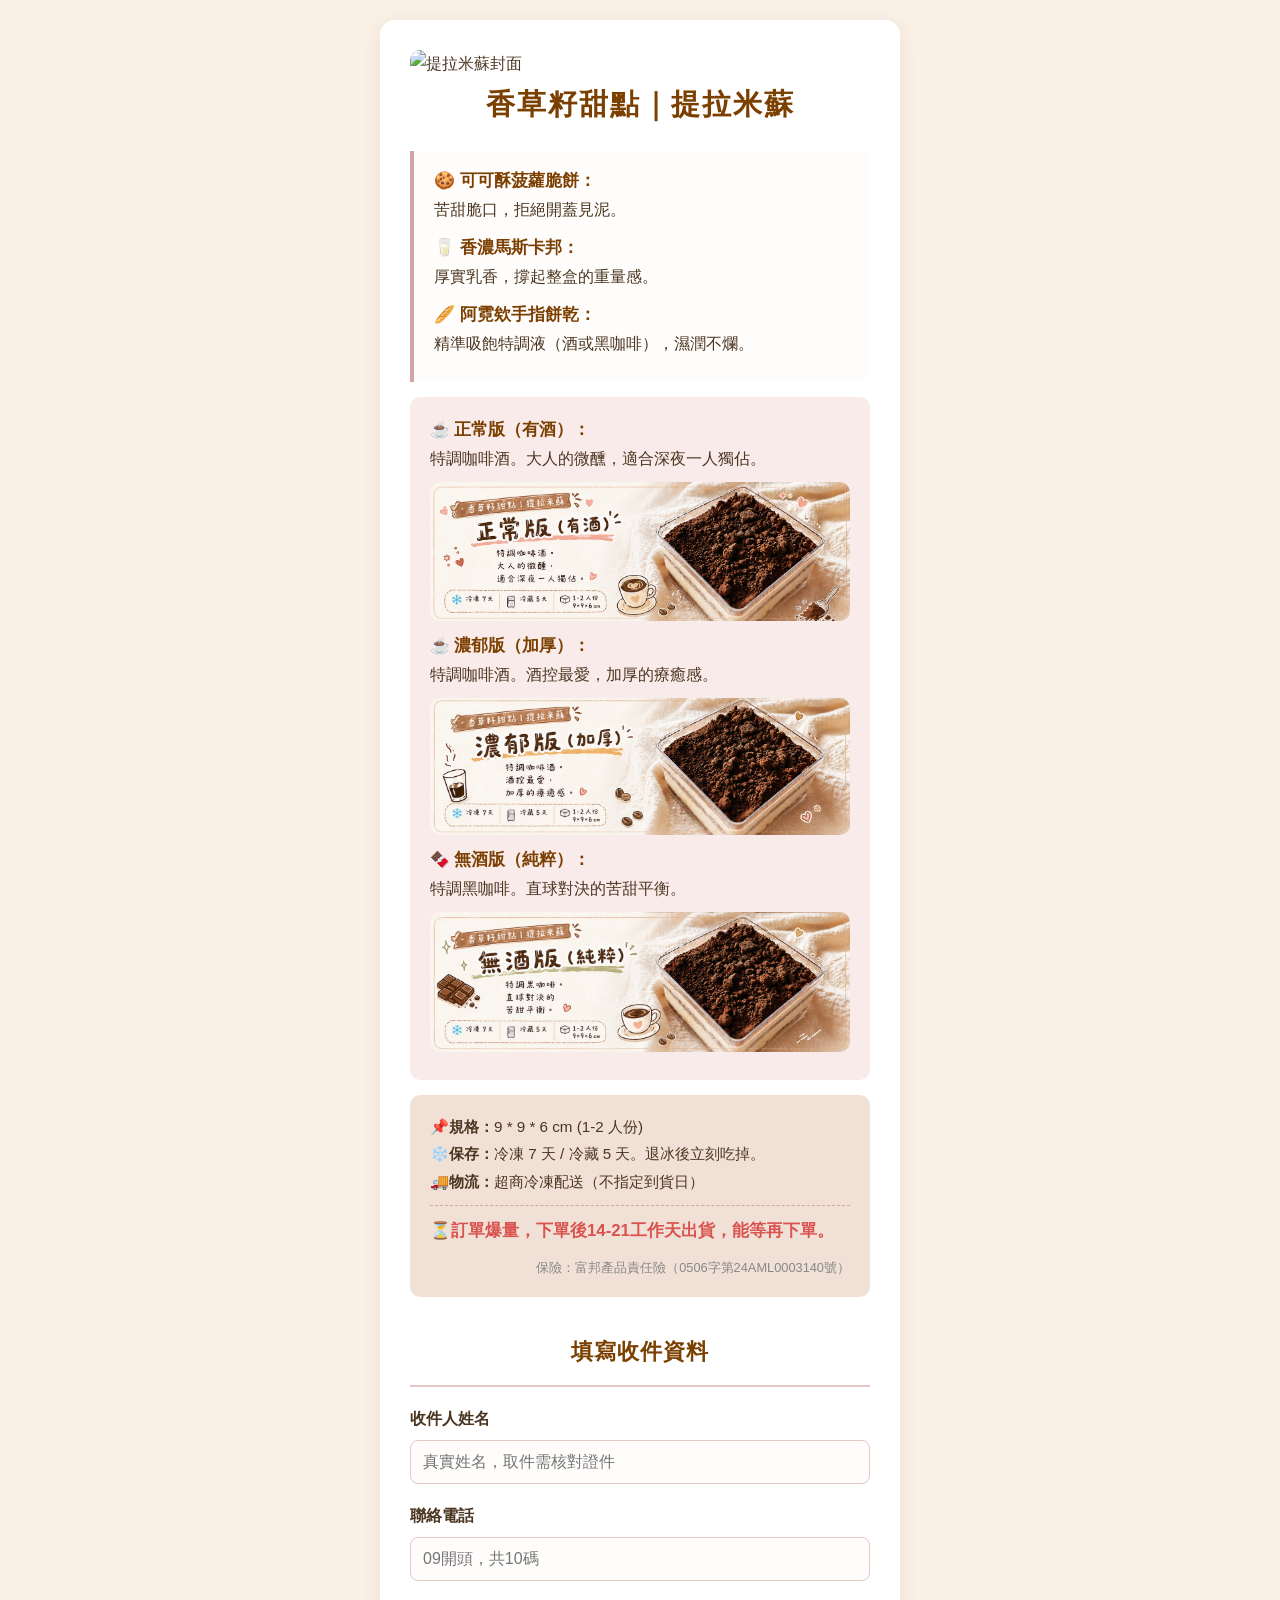
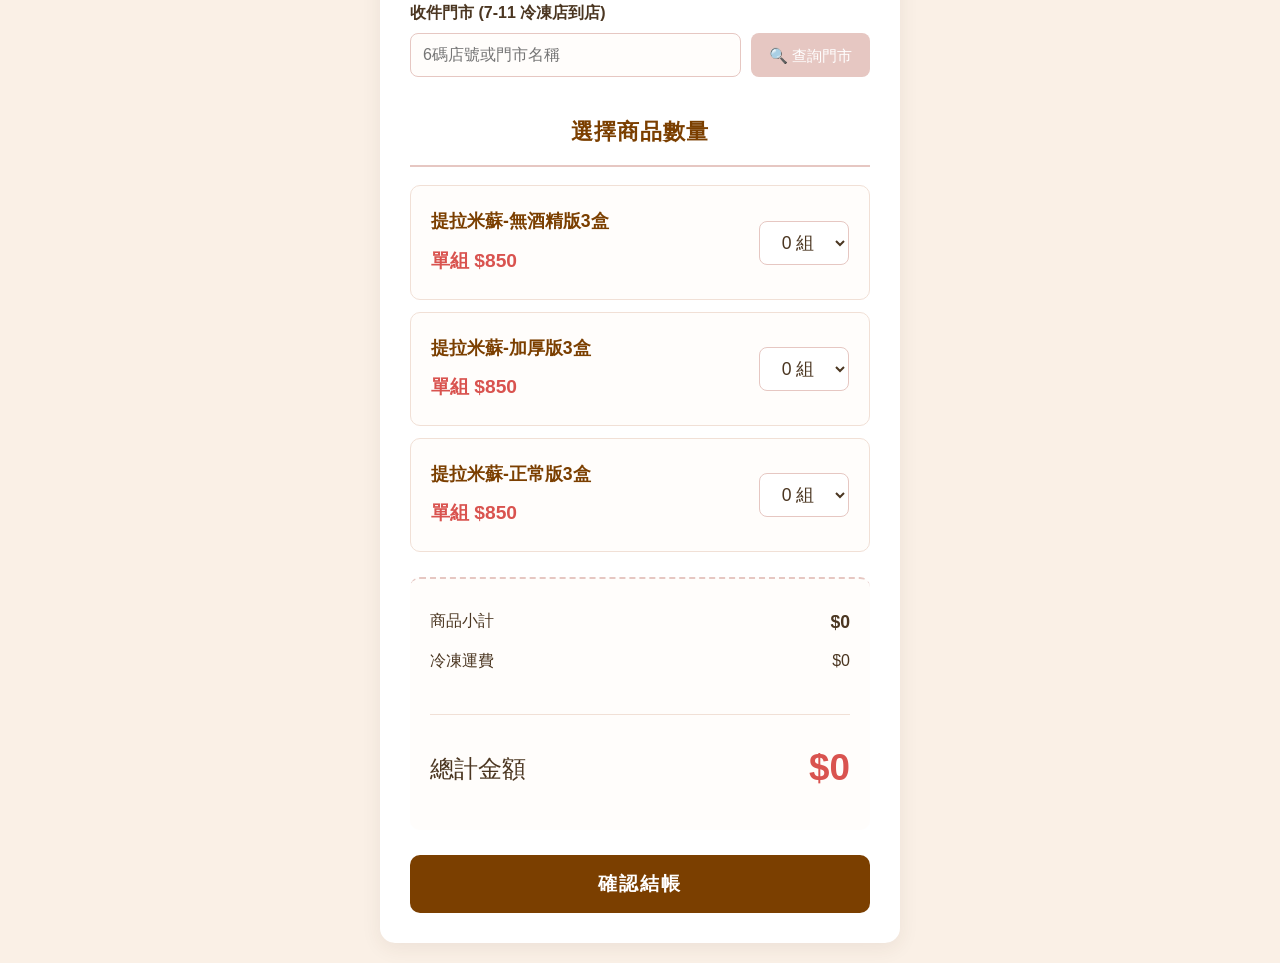
==== index.html @ 5bab81dc "Update index.html" ====
<!DOCTYPE html>
<html lang="zh-TW">
<head>
    <meta charset="UTF-8">
    <meta name="viewport" content="width=device-width, initial-scale=1.0">
    <title>香草籽甜點｜提拉米蘇冷凍團</title>
    <link rel="stylesheet" href="style.css">
</head>
<body>

<div class="container" id="main_form">
    <div class="hero-section">
        <img src="456.PNG" alt="提拉米蘇封面">
        <div class="hero-title">香草籽甜點｜提拉米蘇</div>
        
        <div class="feature-box">
            <div class="feature-item"><strong>🍪 可可酥菠蘿脆餅：</strong><br>苦甜脆口，拒絕開蓋見泥。</div>
            <div class="feature-item"><strong>🥛 香濃馬斯卡邦：</strong><br>厚實乳香，撐起整盒的重量感。</div>
            <div class="feature-item"><strong>🥖 阿霓欸手指餅乾：</strong><br>精準吸飽特調液（酒或黑咖啡），濕潤不爛。</div>
        </div>

        <div class="flavor-box">
            <div class="feature-item">☕️ <strong>正常版（有酒）：</strong><br>特調咖啡酒。大人的微醺，適合深夜一人獨佔。</div>
            <img src="3cj.jpg" alt="正常版（有酒）">
            <div class="feature-item">☕️ <strong>濃郁版（加厚）：</strong><br>特調咖啡酒。酒控最愛，加厚的療癒感。</div>
            <img src="2mj.jpg" alt="濃郁版（加厚）">
            <div class="feature-item">🍫 <strong>無酒版（純粹）：</strong><br>特調黑咖啡。直球對決的苦甜平衡。</div>
            <img src="1noj.jpg" alt="無酒版（純粹）">
        </div>

        <div class="rule-box">
            <div>📌<strong>規格：</strong>9 * 9 * 6 cm (1-2 人份)</div>
            <div>❄️<strong>保存：</strong>冷凍 7 天 / 冷藏 5 天。退冰後立刻吃掉。</div>
            <div>🚚<strong>物流：</strong>超商冷凍配送（不指定到貨日）</div>
            <div class="alert-text">⏳訂單爆量，下單後14-21工作天出貨，能等再下單。</div>
            <div class="insurance-text">保險：富邦產品責任險（0506字第24AML0003140號）</div>
        </div>
    </div>

    <h2>填寫收件資料</h2>
    <label>收件人姓名</label>
    <input type="text" id="cust_name" placeholder="真實姓名，取件需核對證件">

    <label>聯絡電話</label>
    <input type="tel" id="cust_phone" placeholder="09開頭，共10碼" maxlength="10">

    <label>收件門市 (7-11 冷凍店到店)</label>
    <div class="store-input-group">
        <input type="text" id="shipping_store" placeholder="6碼店號或門市名稱">
        <a href="https://emap.pcsc.com.tw/emap.aspx" target="_blank">🔍 查詢門市</a>
    </div>

    <h2>選擇商品數量</h2>
    <div id="cart-container">
        <div class="cart-item">
            <div class="cart-item-title">
                <strong>提拉米蘇-無酒精版3盒</strong>
                <span class="unit-price">單組 $850</span>
            </div>
            <select id="qty_no_alcohol" class="qty-select" onchange="calculateTotal()">
                <option value="0">0 組</option><option value="1">1 組</option><option value="2">2 組</option>
                <option value="3">3 組</option><option value="4">4 組</option><option value="5">5 組</option>
                <option value="6">6 組</option><option value="7">7 組</option><option value="8">8 組</option>
                <option value="9">9 組</option><option value="10">10 組</option>
            </select>
        </div>
        
        <div class="cart-item">
            <div class="cart-item-title">
                <strong>提拉米蘇-加厚版3盒</strong>
                <span class="unit-price">單組 $850</span>
            </div>
            <select id="qty_strong" class="qty-select" onchange="calculateTotal()">
                <option value="0">0 組</option><option value="1">1 組</option><option value="2">2 組</option>
                <option value="3">3 組</option><option value="4">4 組</option><option value="5">5 組</option>
                <option value="6">6 組</option><option value="7">7 組</option><option value="8">8 組</option>
                <option value="9">9 組</option><option value="10">10 組</option>
            </select>
        </div>

        <div class="cart-item">
            <div class="cart-item-title">
                <strong>提拉米蘇-正常版3盒</strong>
                <span class="unit-price">單組 $850</span>
            </div>
            <select id="qty_normal" class="qty-select" onchange="calculateTotal()">
                <option value="0">0 組</option><option value="1">1 組</option><option value="2">2 組</option>
                <option value="3">3 組</option><option value="4">4 組</option><option value="5">5 組</option>
                <option value="6">6 組</option><option value="7">7 組</option><option value="8">8 組</option>
                <option value="9">9 組</option><option value="10">10 組</option>
            </select>
        </div>
    </div>

    <div class="summary">
        <p><span>商品小計</span><span id="subtotal" style="font-weight: bold; font-size: 1.1rem;">$0</span></p>
        <p><span>冷凍運費</span><span id="shipping_fee">$129</span></p>
        <div class="free-shipping-msg" id="free_shipping_msg"></div>
        <p class="total-row">
            <span style="font-size: 1.5rem;">總計金額</span>
            <span id="grand_total" class="grand-total-price">$0</span>
        </p>
    </div>

    <button onclick="submitOrder()">確認結帳</button>
</div>

<div id="success_template" style="display: none;">
    <h2 style="border-bottom: none; font-size: 1.6rem; margin-top: 10px;">🎉 訂單已送出！</h2>
    <div class="highlight-total">
        <p class="label">請匯款以下總金額 💰</p>
        <p id="final_show_total" class="final-huge-price"></p>
        <p class="order-id-display">專屬訂單編號：<span id="final_order_id" style="color:#D9534F;"></span></p>
    </div>
    <p style="text-align: center; color: #4B3621;">請透過以下方式完成付款，並截圖此畫面回傳給我們。</p>
    <div class="success-box">
        <p style="color: #7B3F00; font-size: 1.1rem;"><strong>🏦銀行轉帳</strong></p>
        <p>銀行代碼：<strong>812 台新銀行</strong></p>
        <p>帳號：<strong>28881023351575</strong></p>
        <hr style="border: 0; border-top: 1px dashed #E6C7C2; margin: 20px 0;">
        <p style="color: #7B3F00; font-size: 1.1rem;"><strong>📱手機好友轉帳（LinePay / iPassMoney）</strong></p>
        <p>點擊下方按鈕，需先加闆娘個人LINE：</p>
        <a href="https://line.me/ti/p/taMX75HZDW" target="_blank" class="linepay-btn">（免手續費-加好友後🉑直接手機轉帳）</a>
    </div>
    
    <p style="text-align: center; font-size: 0.95rem; margin-top: 25px; color: #965A3E; font-weight: bold;">⚠️ 匯款完成後，請記得私訊我們「訂單編號」與「帳號後五碼」喔！</p>
    
    <div style="text-align: center; margin-top: 15px;">
        <a href="https://www.facebook.com/VanillaPatisserie.Tainan" target="_blank" class="fb-btn">💬 點此私訊香草籽粉絲頁</a>
    </div>
</div>

<script src="script.js"></script>
</body>
</html>
---- style.css ----
body { font-family: "PingFang TC", "Heiti TC", "Noto Sans CJK TC", sans-serif; padding: 20px; max-width: 520px; margin: auto; line-height: 1.8; background-color: #FAF0E6; color: #4B3621; }
.container { background: white; padding: 30px; border-radius: 15px; box-shadow: 0 5px 20px rgba(75,54,33,0.08); }
.hero-section { margin-bottom: 30px; }
.hero-title { font-size: 1.8rem; color: #7B3F00; font-weight: bold; text-align: center; margin-bottom: 20px; letter-spacing: 2px; }

.feature-box { background: #FFFDFB; border-left: 4px solid #D4A5A5; padding: 15px 20px; margin-bottom: 15px; border-radius: 0 8px 8px 0; }
.feature-item { margin-bottom: 8px; }
.feature-item strong { color: #7B3F00; font-size: 1.05rem; }

.flavor-box { background: #F9EBEA; padding: 18px 20px; border-radius: 10px; margin-bottom: 15px; }
.rule-box { background: #F1E0D6; padding: 18px 20px; border-radius: 10px; font-size: 0.95rem; }
.alert-text { color: #D9534F; font-weight: bold; font-size: 1.05rem; margin-top: 10px; border-top: 1px dashed #D4A5A5; padding-top: 10px; }
.insurance-text { font-size: 0.8rem; color: #888; margin-top: 10px; text-align: right; }

h2 { color: #7B3F00; text-align: center; border-bottom: 2px solid #E6C7C2; padding-bottom: 12px; font-size: 1.4rem; letter-spacing: 1px; margin-top: 35px; }
label { font-weight: bold; display: block; margin-top: 18px; color: #4B3621; }
input[type="text"], input[type="tel"] { width: 100%; padding: 12px; margin-top: 6px; box-sizing: border-box; border: 1px solid #E6C7C2; border-radius: 8px; background-color: #FFFDFB; font-size: 1rem; color: #4B3621; }

.cart-item { display: flex; justify-content: space-between; align-items: center; margin: 12px 0; padding: 20px; background: #FFFDFB; border-radius: 10px; border: 1px solid #F1E0D6; }
.cart-item-title strong { font-size: 1.1rem; color: #7B3F00; }
.unit-price { display: block; font-size: 1.2rem; font-weight: bold; color: #D9534F; margin-top: 6px; }
.qty-select { width: 90px; padding: 10px; border: 1px solid #E6C7C2; border-radius: 8px; font-size: 1.1rem; text-align: center; background: white; color: #4B3621; cursor: pointer; }

.store-input-group { display: flex; gap: 10px; margin-top: 6px; align-items: stretch; }
.store-input-group input { margin-top: 0; flex-grow: 1; }
.store-input-group a { display: flex; align-items: center; justify-content: center; background-color: #E6C7C2; padding: 0 18px; text-decoration: none; color: white; border-radius: 8px; font-size: 0.95rem; white-space: nowrap; transition: 0.3s; }
.store-input-group a:hover { background-color: #D4A5A5; }

.summary { margin-top: 25px; border-top: 2px dashed #E6C7C2; padding-top: 20px; background-color: #FFFDFB; padding: 20px; border-radius: 10px; }
.summary p { margin: 8px 0; display: flex; justify-content: space-between; font-size: 1rem; }
.free-shipping-msg { color: #D9534F; font-weight: bold; font-size: 0.95rem; text-align: right; margin-top: 5px; min-height: 1.5em; }

.total-row { display: flex; align-items: center; justify-content: space-between; margin-top: 15px; border-top: 1px solid #F1E0D6; padding-top: 20px; }
.grand-total-price { color: #D9534F; font-size: 2.3rem; font-weight: bold; }

button { width: 100%; padding: 16px; background-color: #7B3F00; color: white; border: none; font-size: 1.2rem; font-weight: bold; border-radius: 10px; cursor: pointer; margin-top: 25px; transition: 0.3s; letter-spacing: 2px; }
button:hover { background-color: #965A3E; transform: translateY(-2px); }
button:disabled { background-color: #C0C0C0; cursor: not-allowed; }

.highlight-total { background: #FFFDFB; border: 2px dashed #D9534F; border-radius: 10px; padding: 20px; text-align: center; margin: 15px 0; }
.final-huge-price { font-size: 3rem; color: #D9534F; font-weight: bold; margin: 10px 0; line-height: 1.2; }
.order-id-display { font-size: 1.2rem; color: #7B3F00; font-weight: bold; margin-top: 15px; border-top: 1px solid #F1E0D6; padding-top: 15px; }

.success-box { background: #FFFDFB; padding: 25px; border-radius: 10px; border: 1px solid #E6C7C2; margin-top: 20px; text-align: left; }
.linepay-btn { display: inline-block; background: #06C755; color: white; padding: 12px 20px; text-decoration: none; border-radius: 8px; font-weight: bold; margin-top: 10px; }
.fb-btn { display: inline-block; background: #7B3F00; color: white; padding: 12px 25px; text-decoration: none; border-radius: 8px; font-weight: bold; margin-top: 10px; }


/* --- 圖片樣式設定 --- */

/* 通用設定：防止圖片超出螢幕寬度，並讓邊角變圓滑 */
img {
    max-width: 100%;
    height: auto; /* 保持比例，不會變形 */
    border-radius: 10px; /* 圓角，看起來比較柔和 */
}

/* 針對範例 1 的 Logo 設定 */
.top-logo {
    width: 120px; /* 限制 Logo 寬度為 120 像素，請依圖片自行調整 */
    height: auto;
    border-radius: 0; /* Logo 通常不需要圓角 */
}

/* 針對範例 2 的主圖設定 */
.product-main-img {
    width: 100%; /* 讓圖片寬度撐滿整個框框 */
    height: 250px; /* 固定高度 */
    object-fit: cover; /* 關鍵！這行能讓圖片自動裁切填滿高度，而不會被壓扁變形 */
    margin-bottom: 15px; /* 與下方口味區保持距離 */
    box-shadow: 0 4px 10px rgba(75,54,33,0.1); /* 加入一點淡淡的陰影，更有質感 */
}
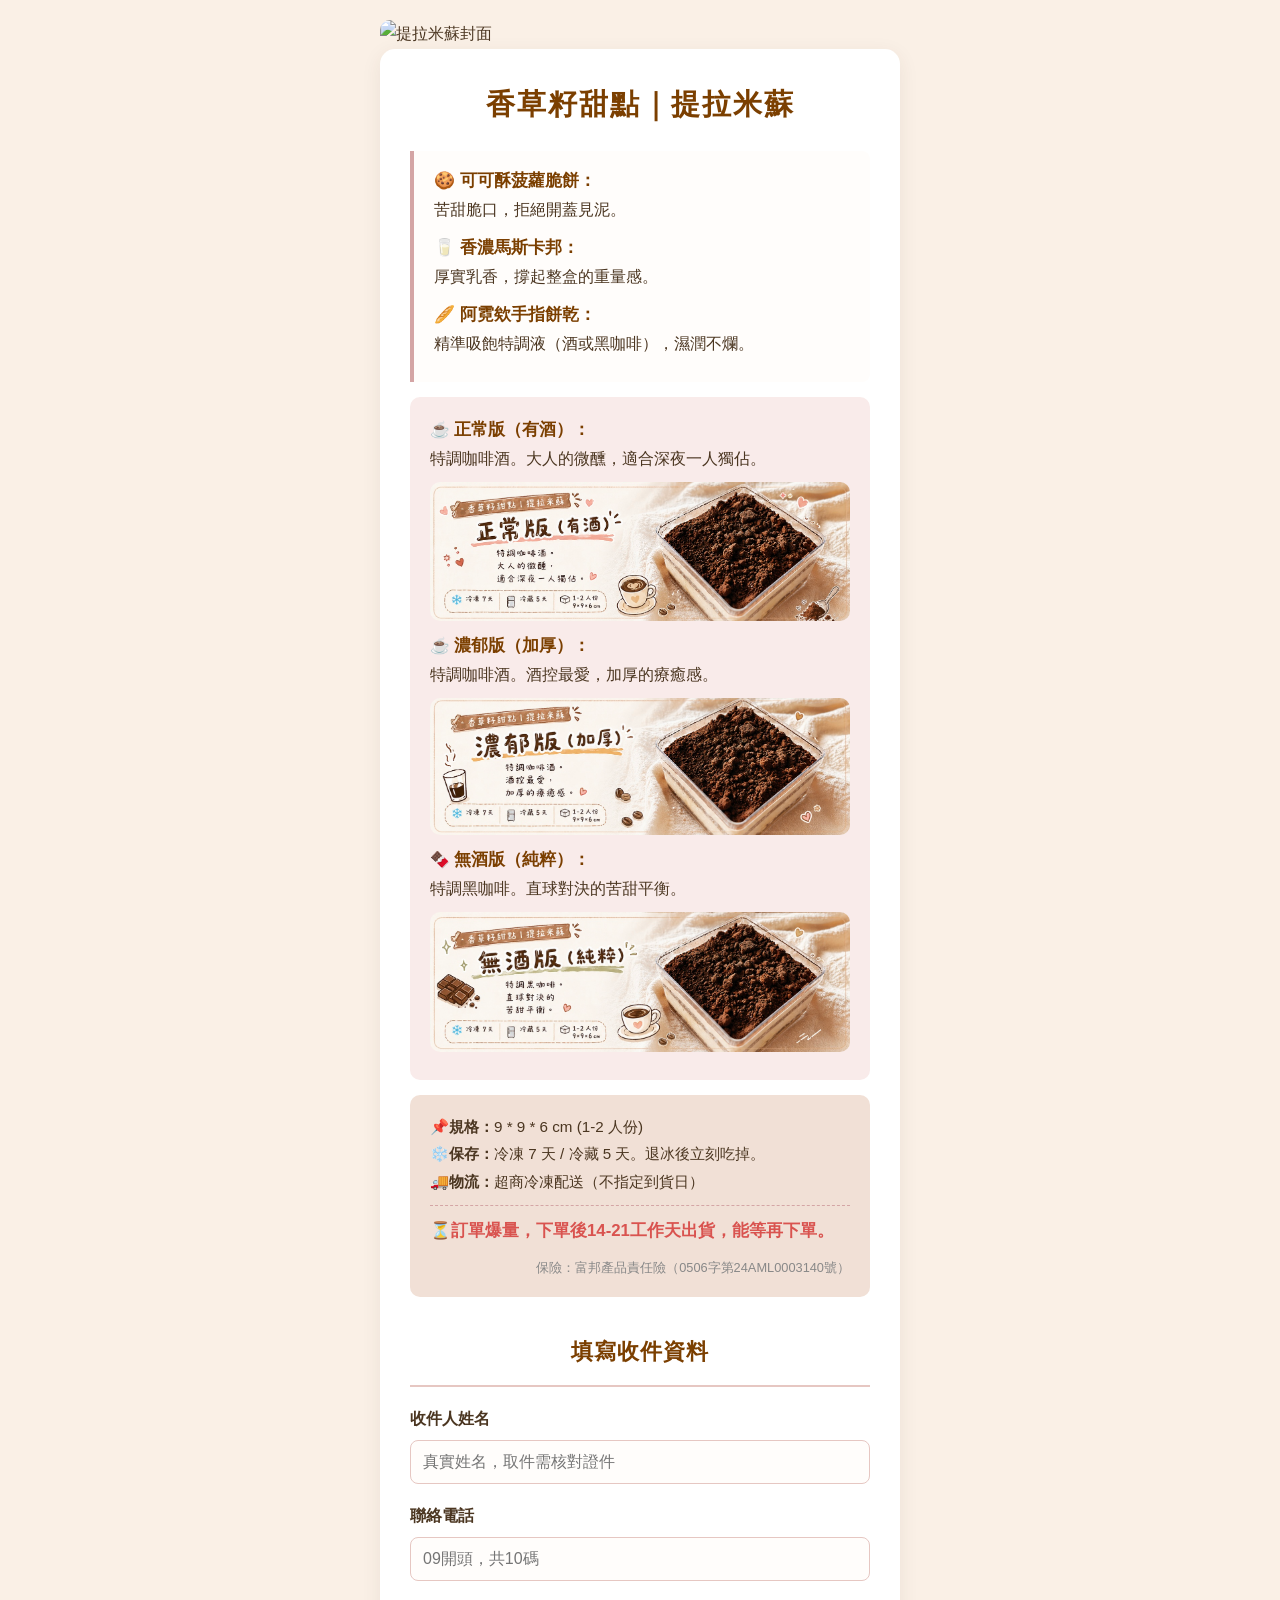
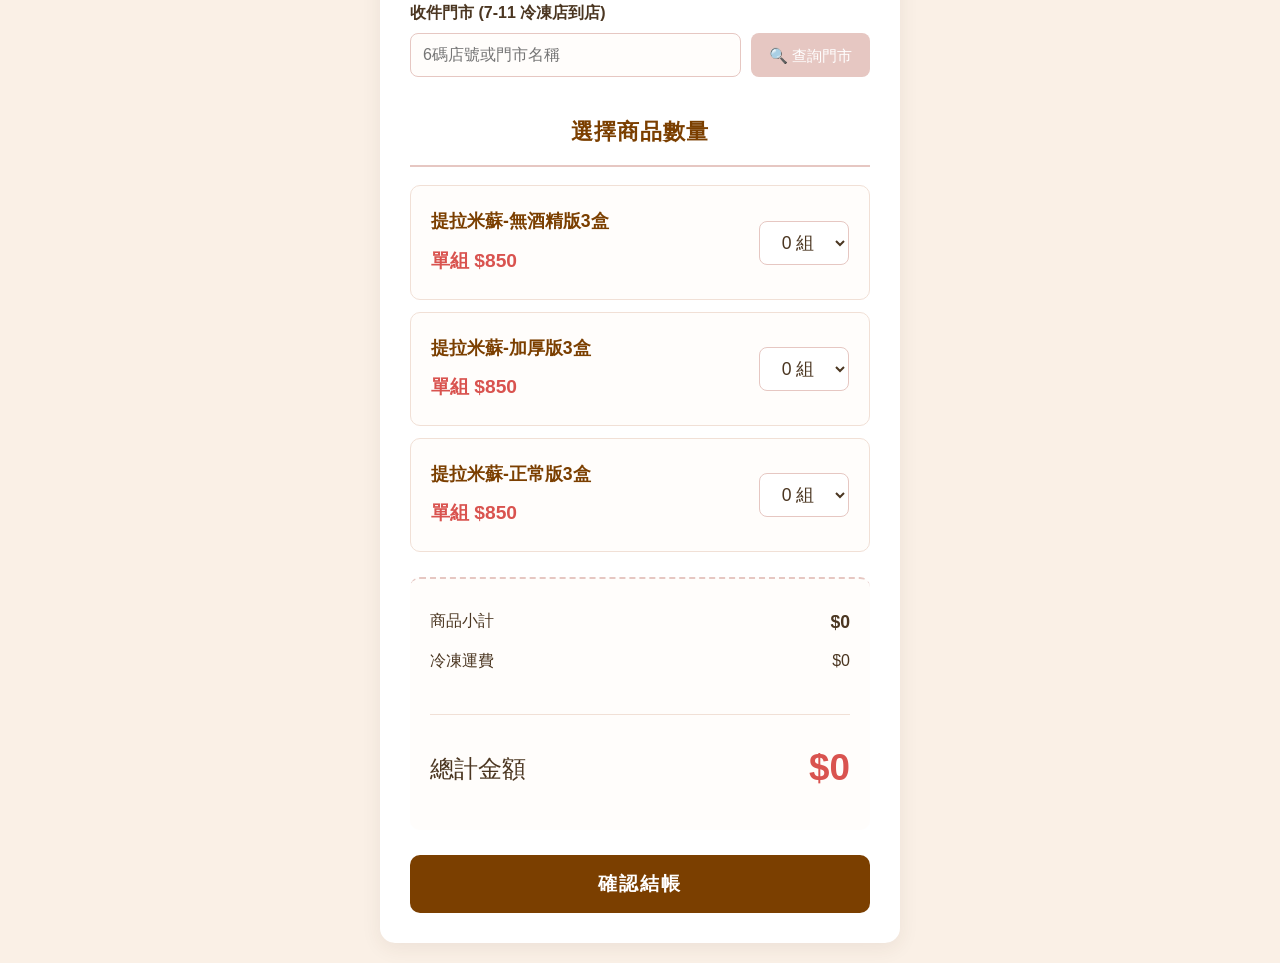
==== commit c93378da: "Update index.html" ====
--- a/index.html
+++ b/index.html
@@ -7,10 +7,9 @@
     <link rel="stylesheet" href="style.css">
 </head>
 <body>
-
+<img src="456.PNG" alt="提拉米蘇封面">
 <div class="container" id="main_form">
     <div class="hero-section">
-        <img src="456.PNG" alt="提拉米蘇封面">
         <div class="hero-title">香草籽甜點｜提拉米蘇</div>
         
         <div class="feature-box">
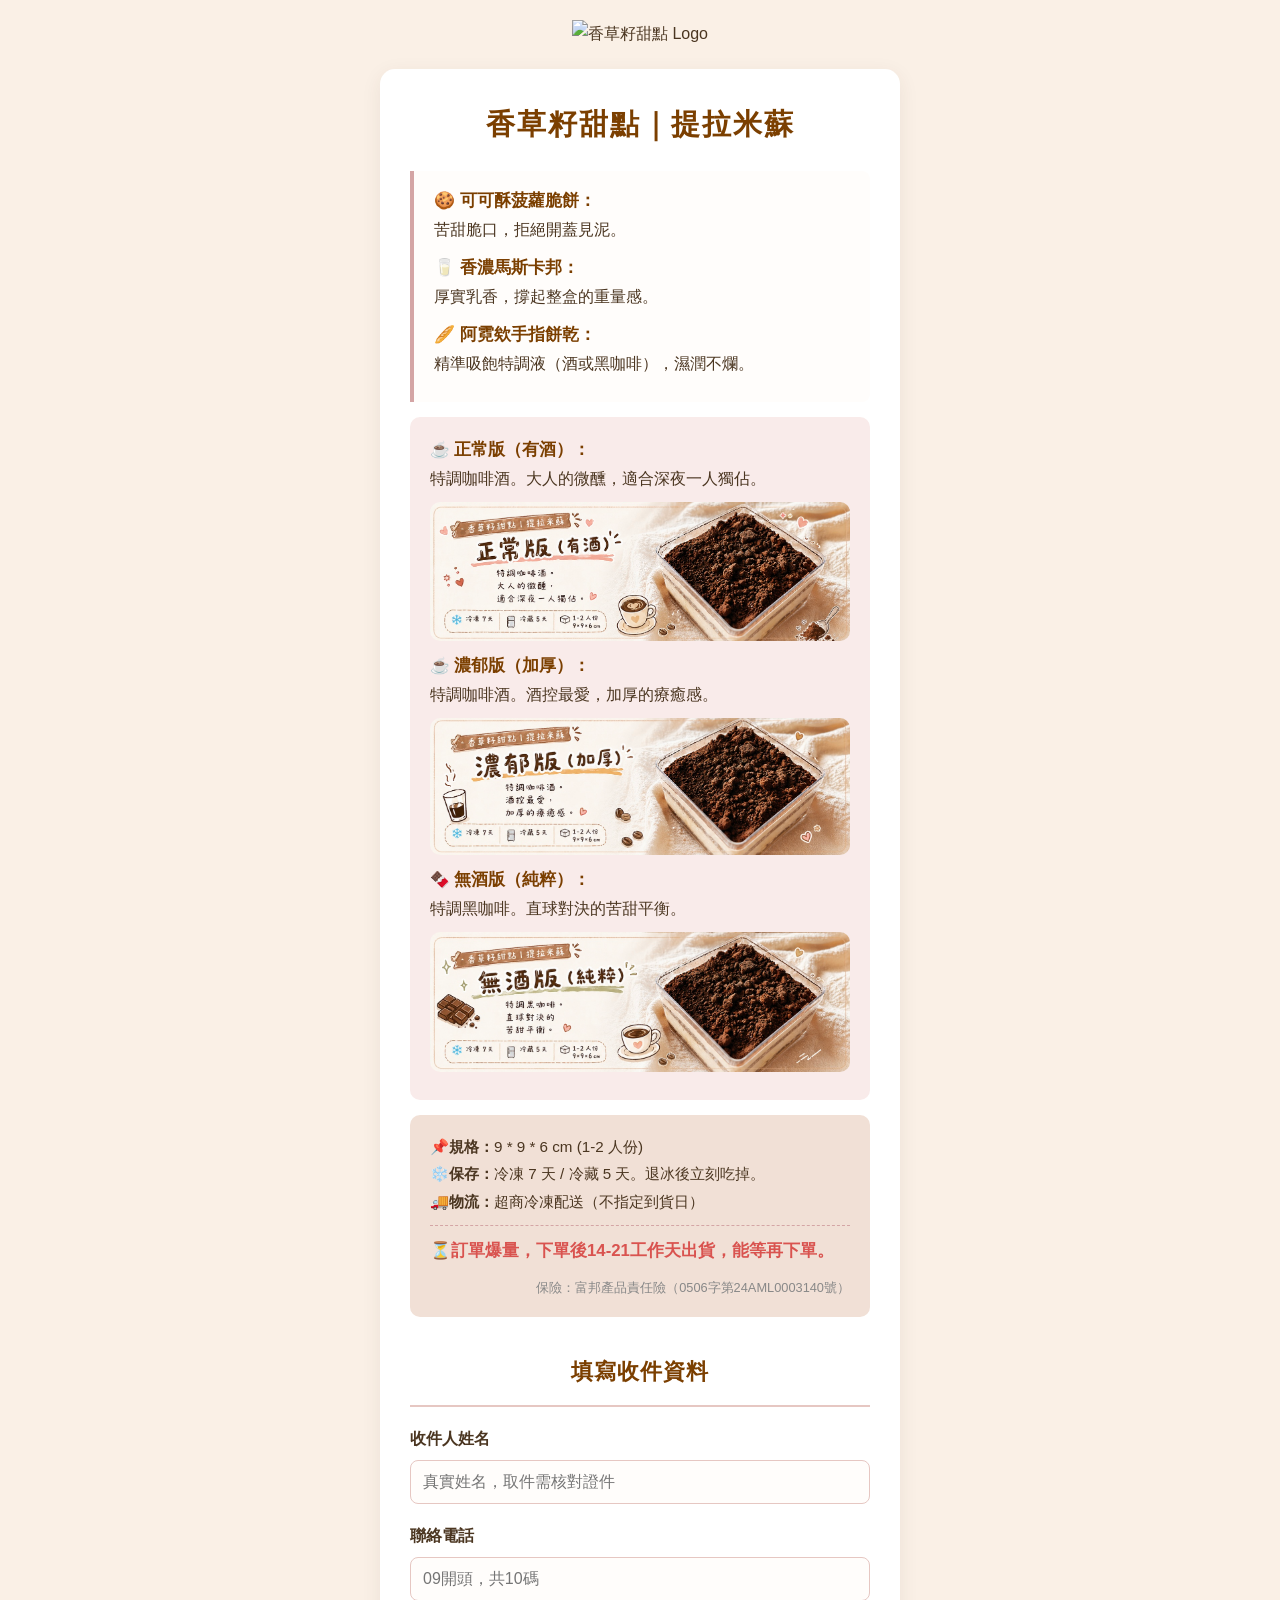
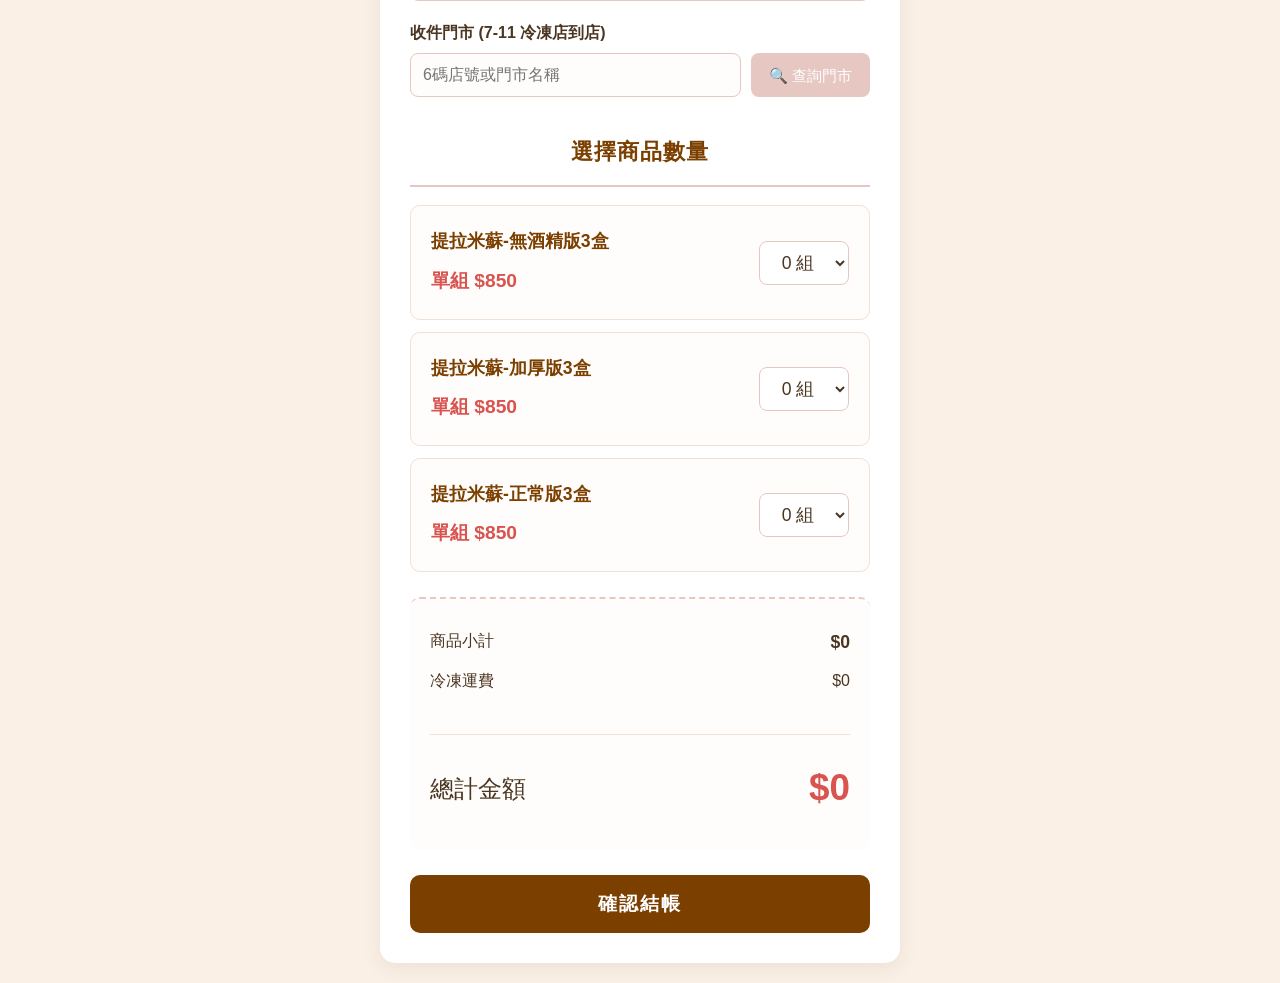
==== commit 1acd1f17: "Update index.html" ====
--- a/index.html
+++ b/index.html
@@ -7,7 +7,9 @@
     <link rel="stylesheet" href="style.css">
 </head>
 <body>
-<img src="456.PNG" alt="提拉米蘇封面">
+<div style="text-align: center; margin-bottom: 20px;">
+    <img src="456.png" alt="香草籽甜點 Logo" class="top-logo">
+</div>
 <div class="container" id="main_form">
     <div class="hero-section">
         <div class="hero-title">香草籽甜點｜提拉米蘇</div>
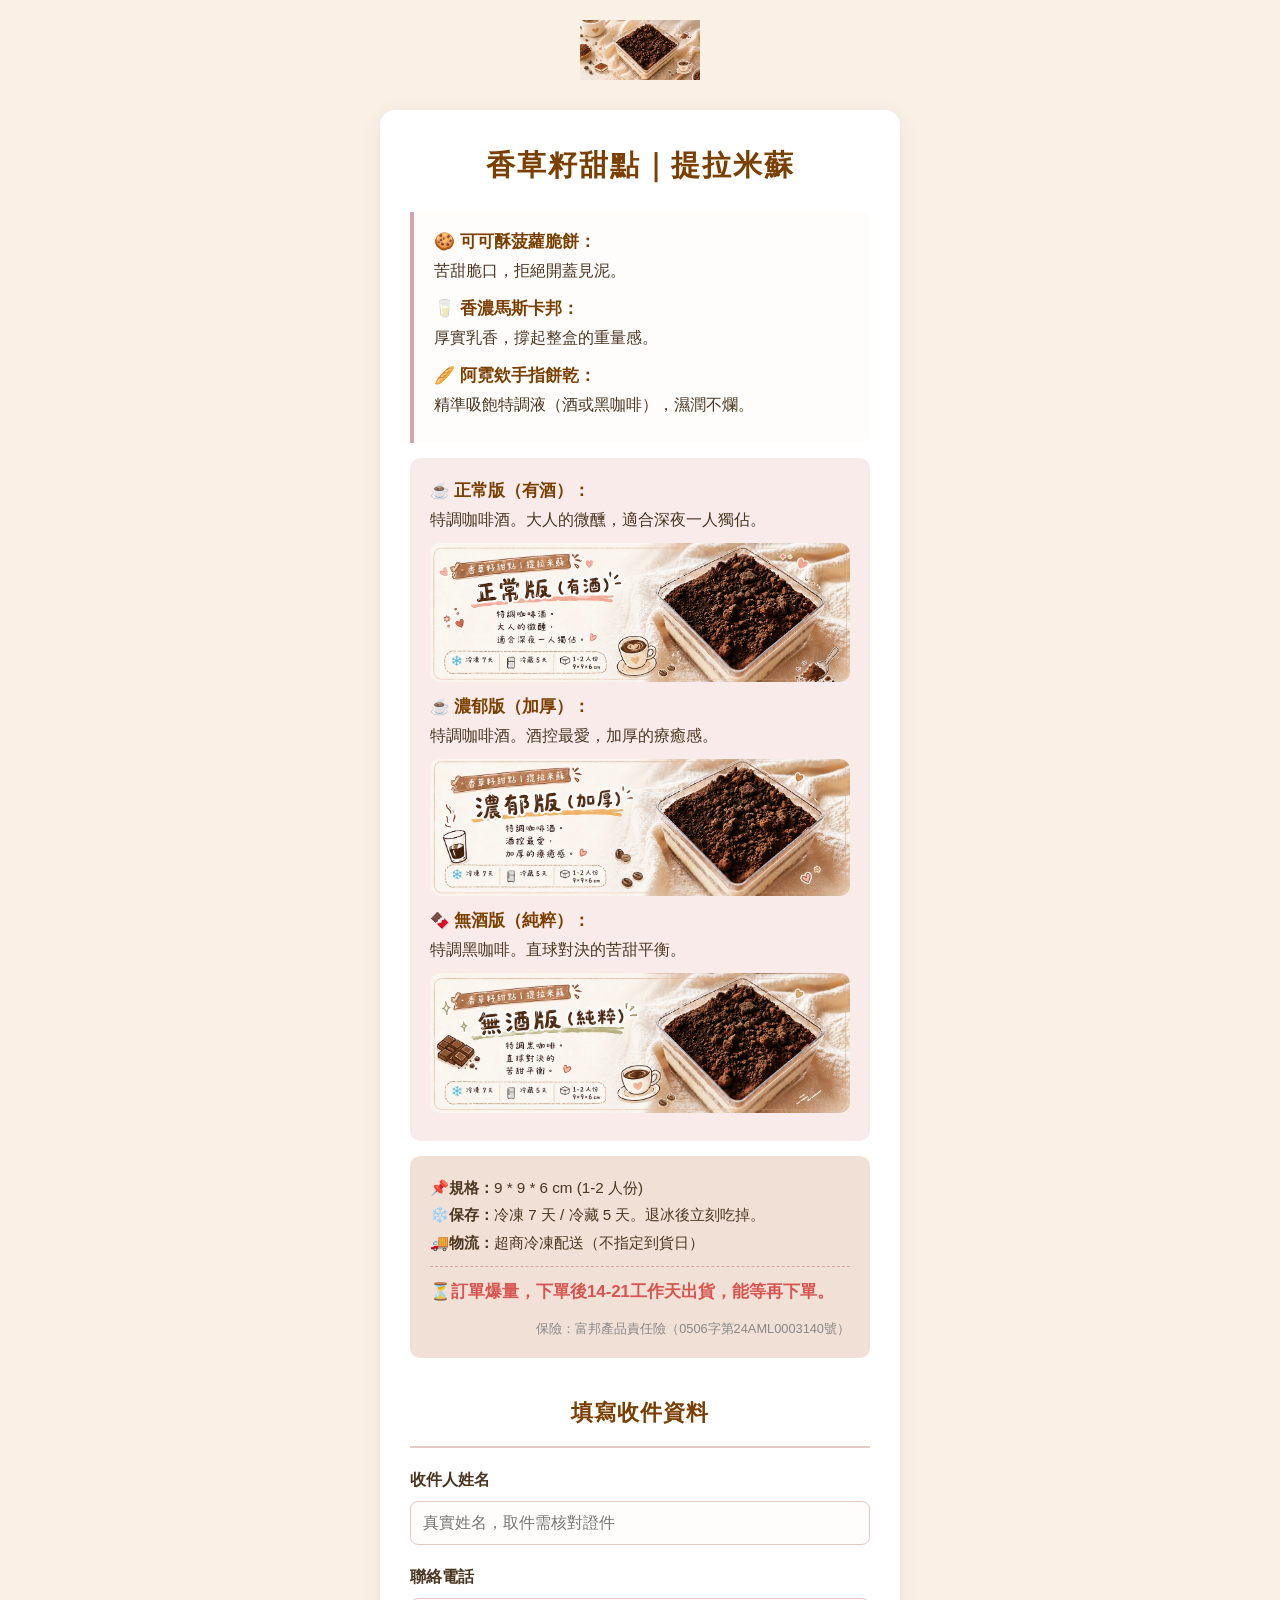
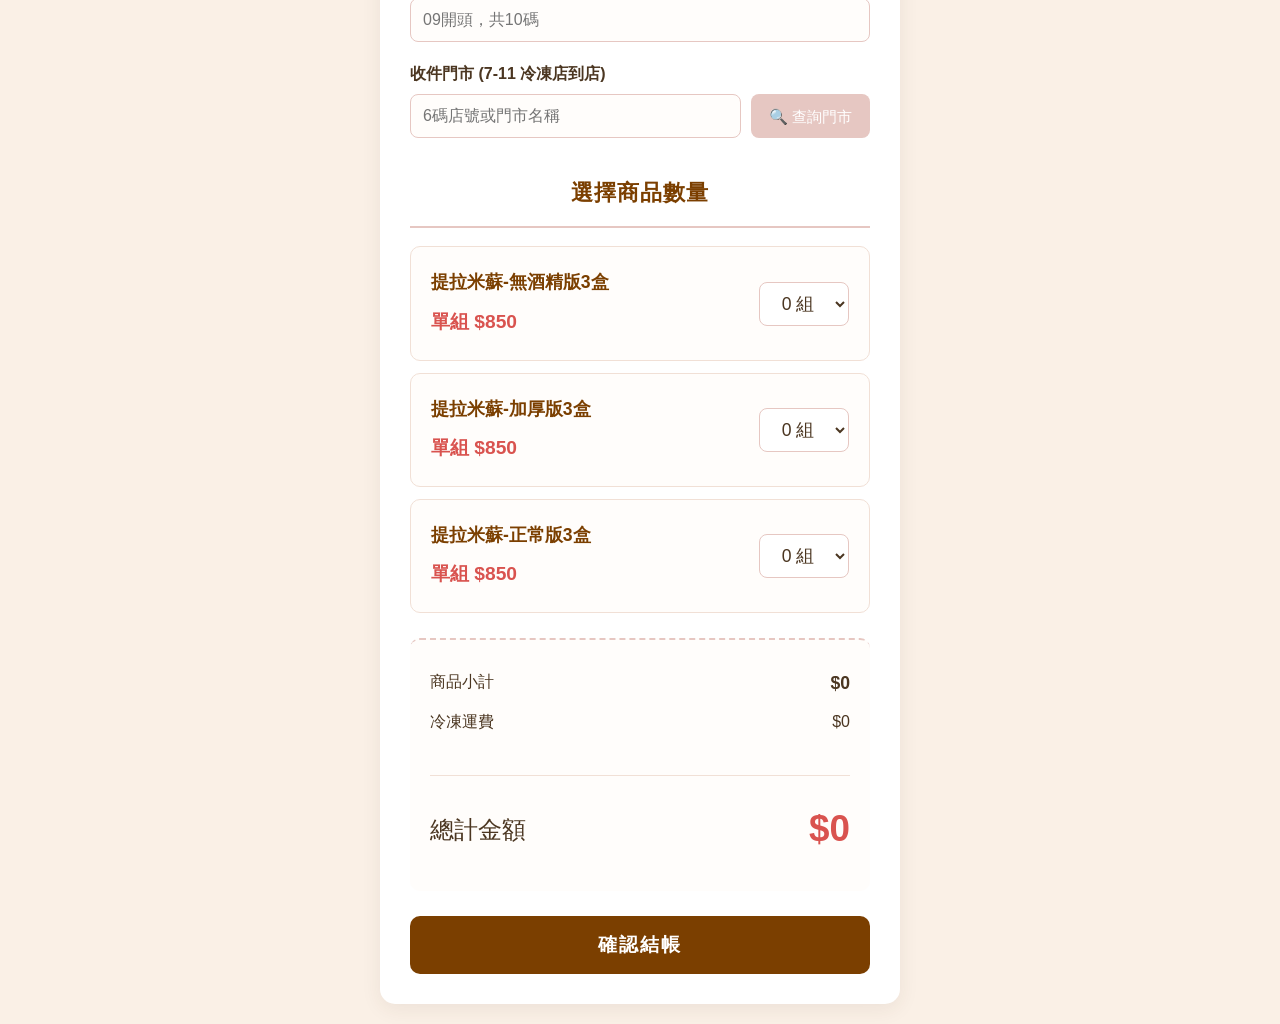
==== commit fef9f804: "Update index.html" ====
--- a/index.html
+++ b/index.html
@@ -8,7 +8,7 @@
 </head>
 <body>
 <div style="text-align: center; margin-bottom: 20px;">
-    <img src="456.png" alt="香草籽甜點 Logo" class="top-logo">
+    <img src="2cf6576baff6f75f4d1b7d0b196b407e36dacaaf8d48ecd1355a7191ee636b63.PNG" alt="香草籽甜點 Logo" class="top-logo">
 </div>
 <div class="container" id="main_form">
     <div class="hero-section">
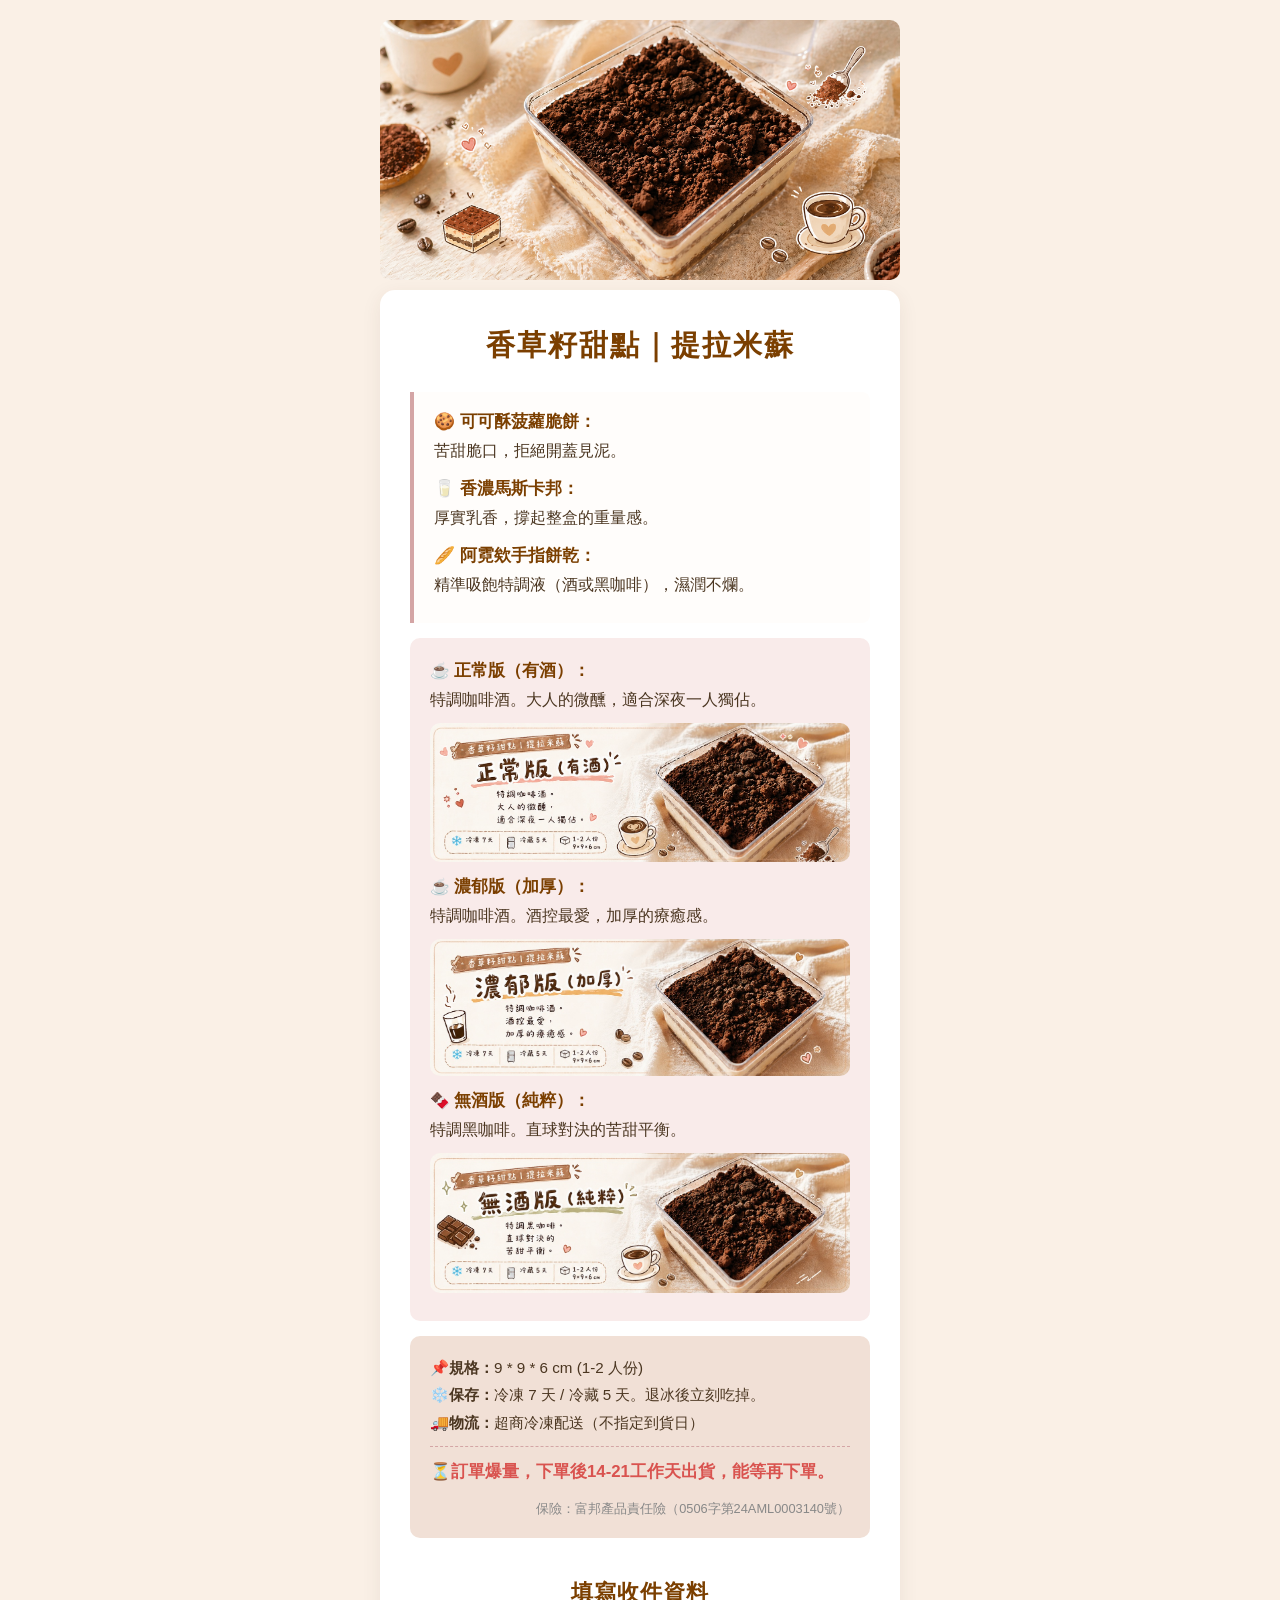
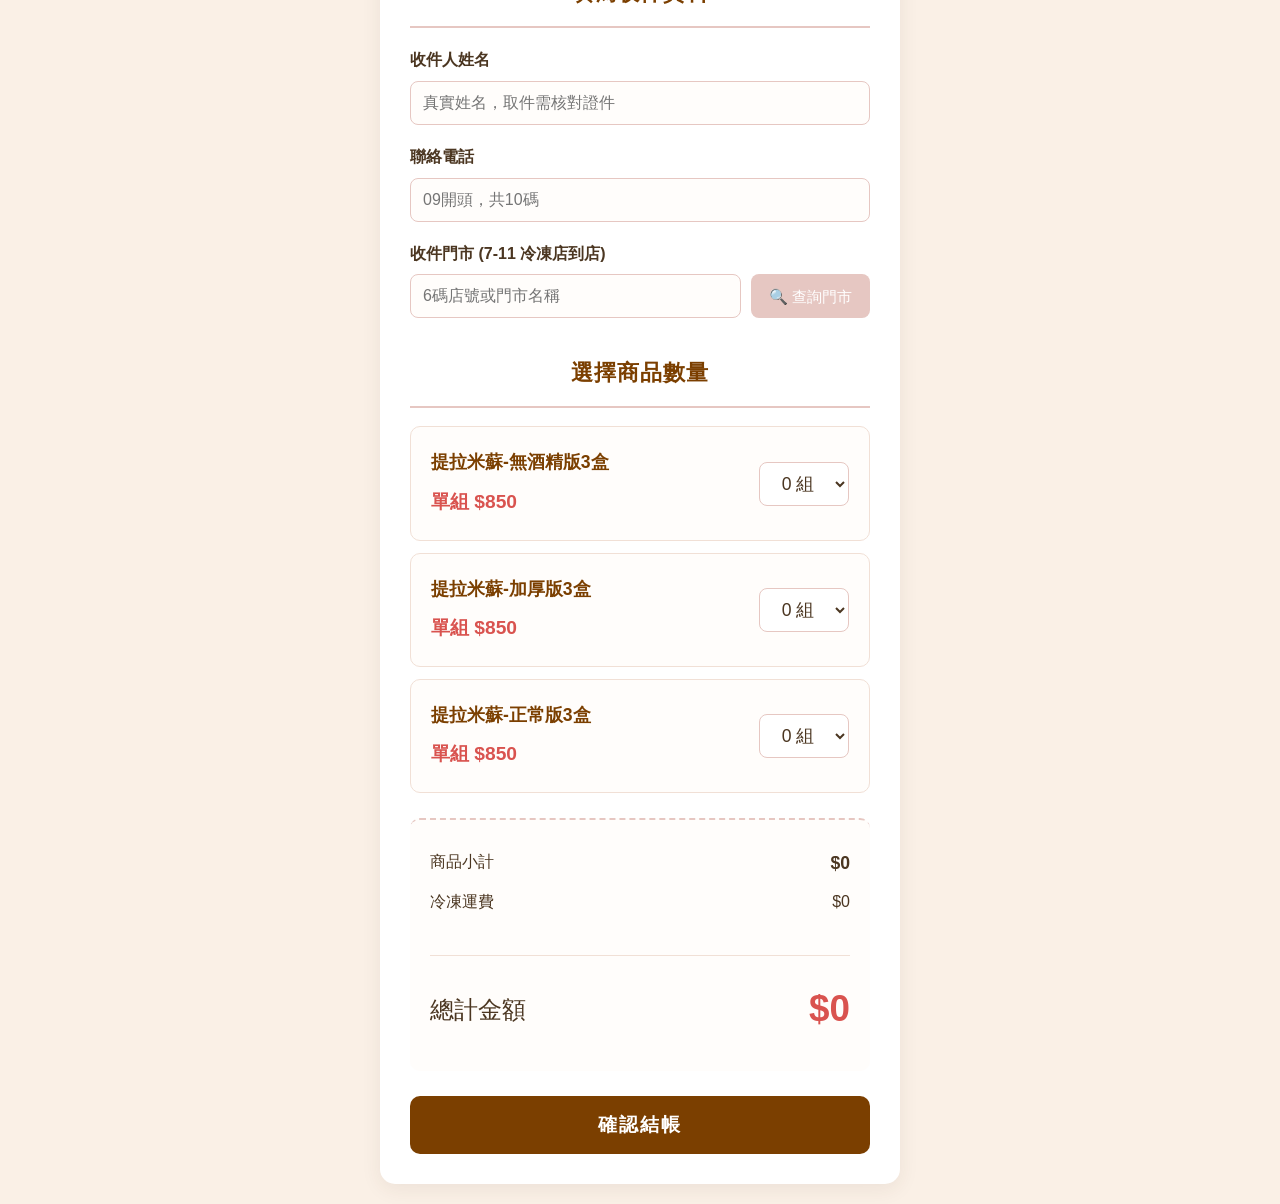
==== commit c427075b: "Update index.html" ====
--- a/index.html
+++ b/index.html
@@ -7,9 +7,7 @@
     <link rel="stylesheet" href="style.css">
 </head>
 <body>
-<div style="text-align: center; margin-bottom: 20px;">
-    <img src="2cf6576baff6f75f4d1b7d0b196b407e36dacaaf8d48ecd1355a7191ee636b63.PNG" alt="香草籽甜點 Logo" class="top-logo">
-</div>
+    <img src="2cf6576baff6f75f4d1b7d0b196b407e36dacaaf8d48ecd1355a7191ee636b63.PNG" alt="LOGO">
 <div class="container" id="main_form">
     <div class="hero-section">
         <div class="hero-title">香草籽甜點｜提拉米蘇</div>
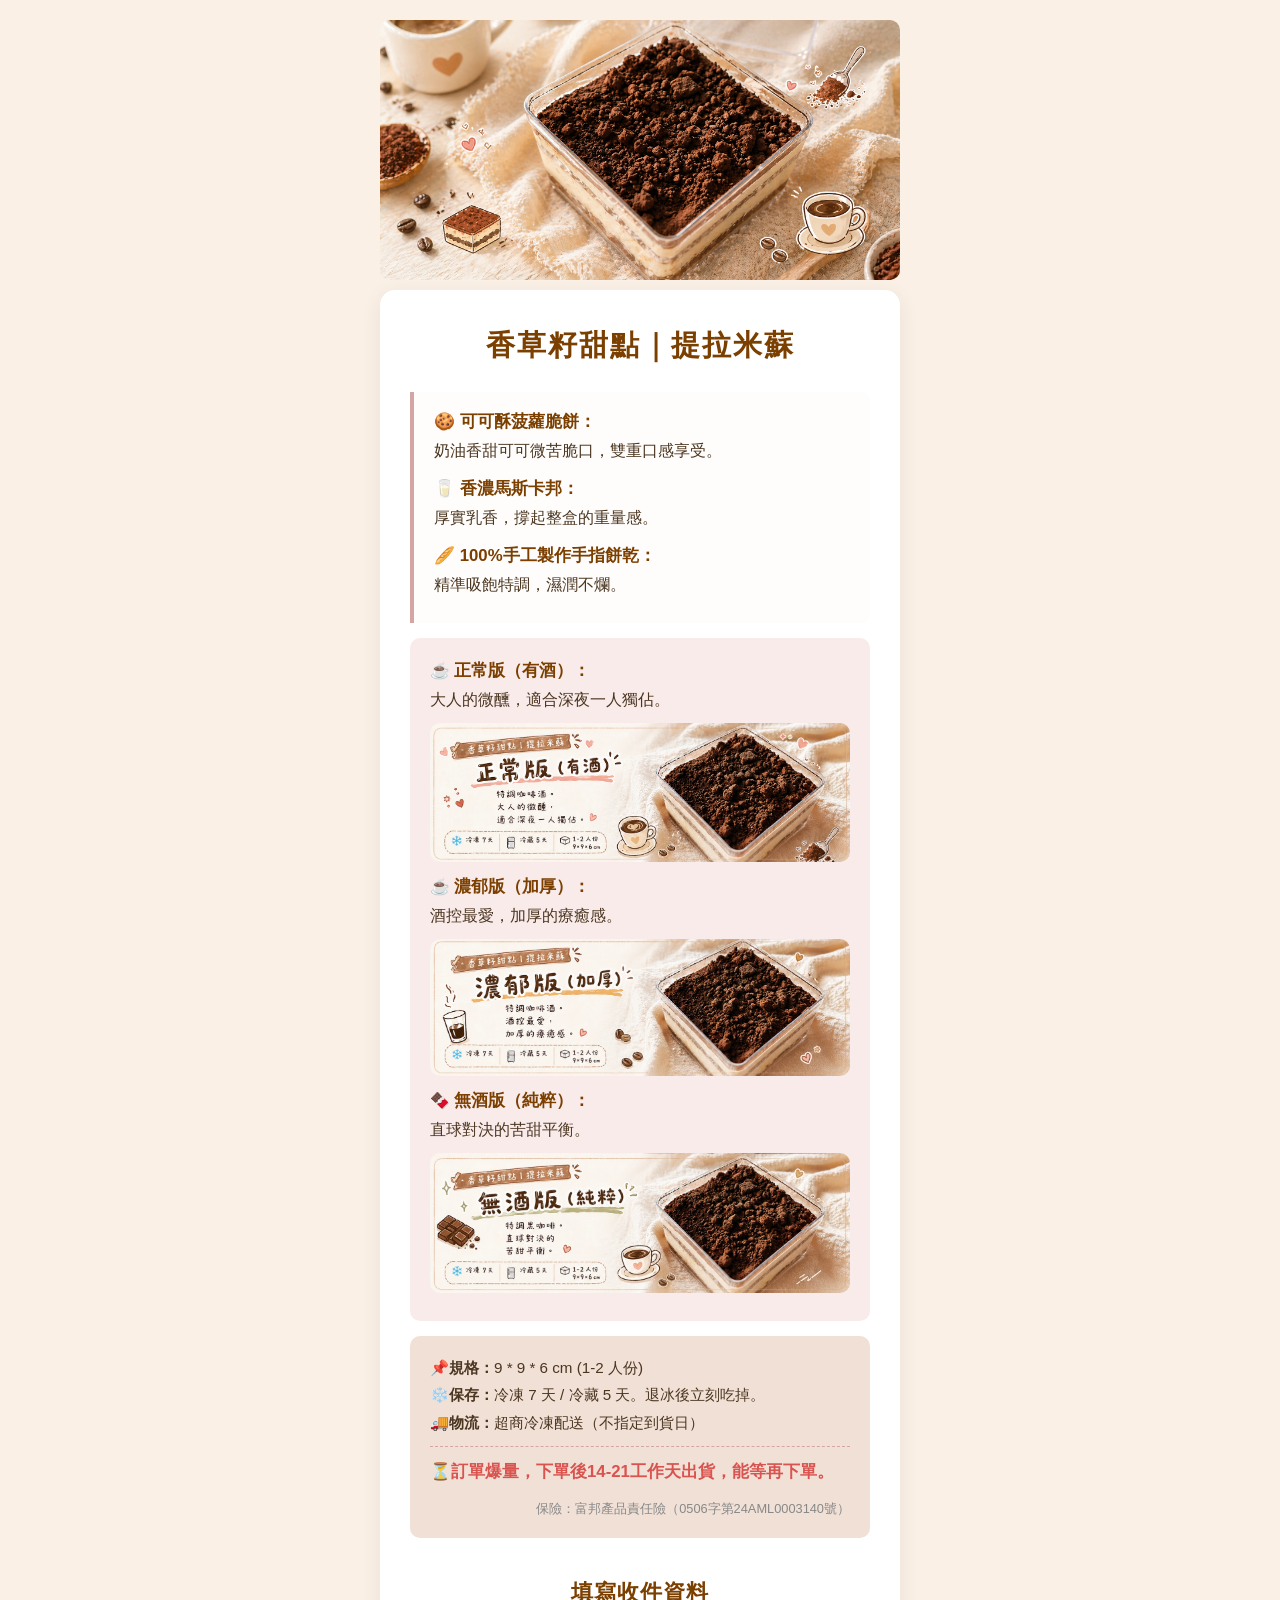
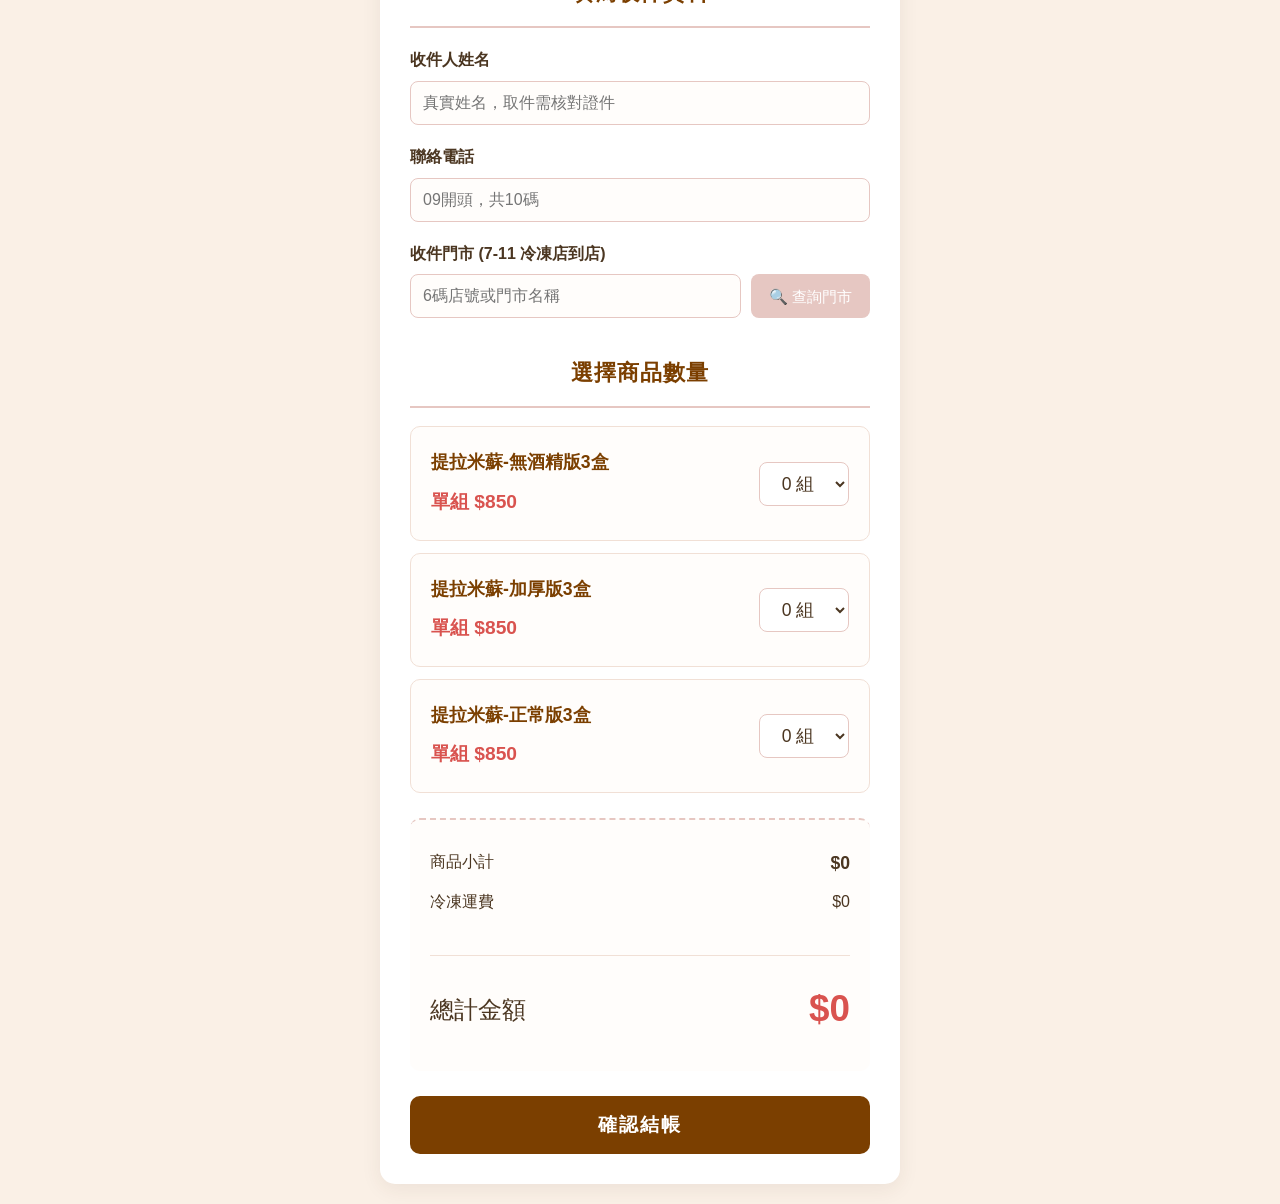
==== commit e63f0927: "Update index.html" ====
--- a/index.html
+++ b/index.html
@@ -13,17 +13,17 @@
         <div class="hero-title">香草籽甜點｜提拉米蘇</div>
         
         <div class="feature-box">
-            <div class="feature-item"><strong>🍪 可可酥菠蘿脆餅：</strong><br>苦甜脆口，拒絕開蓋見泥。</div>
+            <div class="feature-item"><strong>🍪 可可酥菠蘿脆餅：</strong><br>奶油香甜可可微苦脆口，雙重口感享受。</div>
             <div class="feature-item"><strong>🥛 香濃馬斯卡邦：</strong><br>厚實乳香，撐起整盒的重量感。</div>
-            <div class="feature-item"><strong>🥖 阿霓欸手指餅乾：</strong><br>精準吸飽特調液（酒或黑咖啡），濕潤不爛。</div>
+            <div class="feature-item"><strong>🥖 100%手工製作手指餅乾：</strong><br>精準吸飽特調，濕潤不爛。</div>
         </div>
 
         <div class="flavor-box">
-            <div class="feature-item">☕️ <strong>正常版（有酒）：</strong><br>特調咖啡酒。大人的微醺，適合深夜一人獨佔。</div>
+            <div class="feature-item">☕️ <strong>正常版（有酒）：</strong><br>大人的微醺，適合深夜一人獨佔。</div>
             <img src="3cj.jpg" alt="正常版（有酒）">
-            <div class="feature-item">☕️ <strong>濃郁版（加厚）：</strong><br>特調咖啡酒。酒控最愛，加厚的療癒感。</div>
+            <div class="feature-item">☕️ <strong>濃郁版（加厚）：</strong><br>酒控最愛，加厚的療癒感。</div>
             <img src="2mj.jpg" alt="濃郁版（加厚）">
-            <div class="feature-item">🍫 <strong>無酒版（純粹）：</strong><br>特調黑咖啡。直球對決的苦甜平衡。</div>
+            <div class="feature-item">🍫 <strong>無酒版（純粹）：</strong><br>直球對決的苦甜平衡。</div>
             <img src="1noj.jpg" alt="無酒版（純粹）">
         </div>
 
--- a/style.css
+++ b/style.css
@@ -70,3 +70,24 @@
     margin-bottom: 15px; /* 與下方口味區保持距離 */
     box-shadow: 0 4px 10px rgba(75,54,33,0.1); /* 加入一點淡淡的陰影，更有質感 */
 }
+
+/* --- 手機版專屬微調 (螢幕寬度小於 600px 時生效) --- */
+@media (max-width: 600px) {
+    /* 1. 減少最外層與容器的留白，把空間還給文字 */
+    body { padding: 10px; }
+    .container { padding: 15px; }
+    
+    /* 2. 減少購物車區塊的留白，讓品名與下拉選單有足夠的空間並排 */
+    .cart-item { padding: 12px; }
+    .cart-item-title strong { font-size: 1rem; } /* 品名稍微縮小一點點 */
+    .qty-select { width: 80px; padding: 8px; font-size: 1rem; } /* 選單稍微縮小一點點 */
+    
+    /* 3. 門市查詢按鈕在手機上改為上下排列，按起來更大更好點 */
+    .store-input-group { flex-direction: column; }
+    .store-input-group a { padding: 12px; margin-top: 5px; }
+    
+    /* 4. 總金額稍微縮小，避免在小手機上折行 */
+    .total-row { font-size: 1.3rem; }
+    .grand-total-price { font-size: 1.8rem; }
+    .final-huge-price { font-size: 2.2rem; }
+}
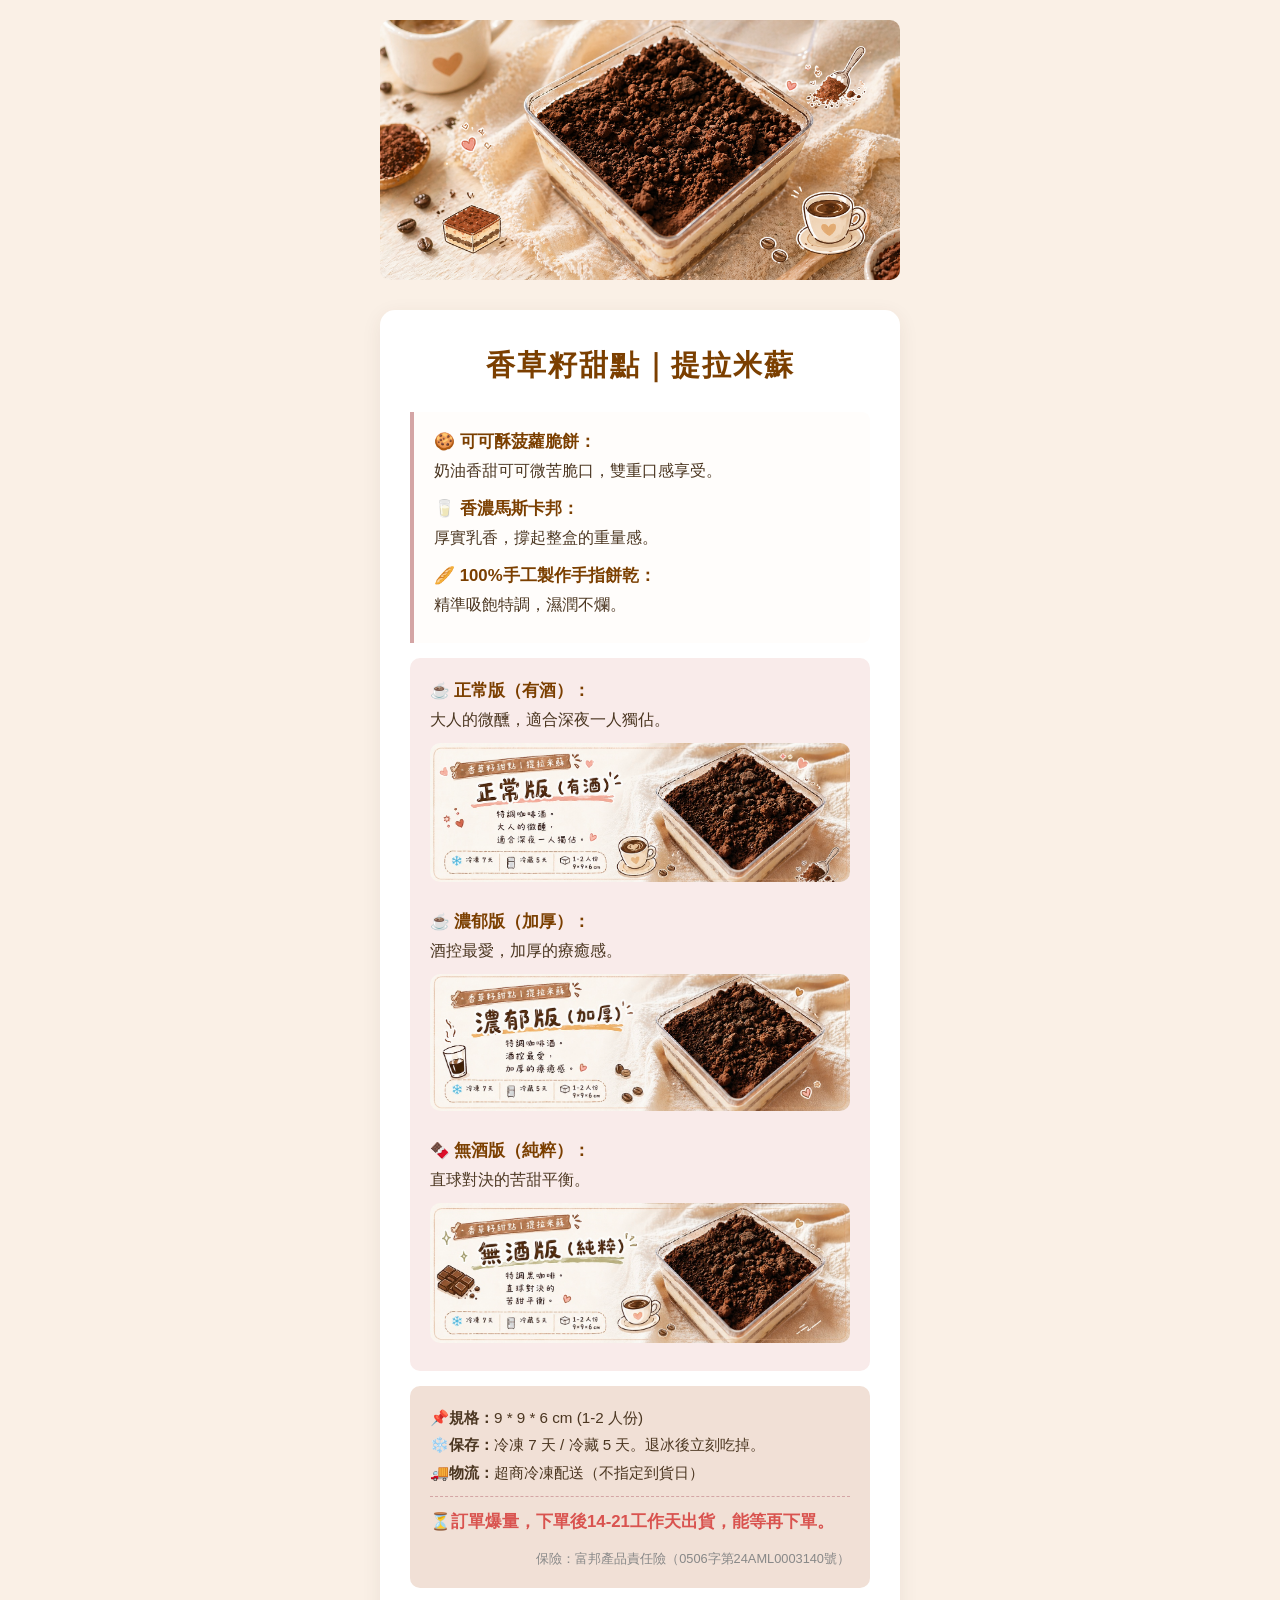
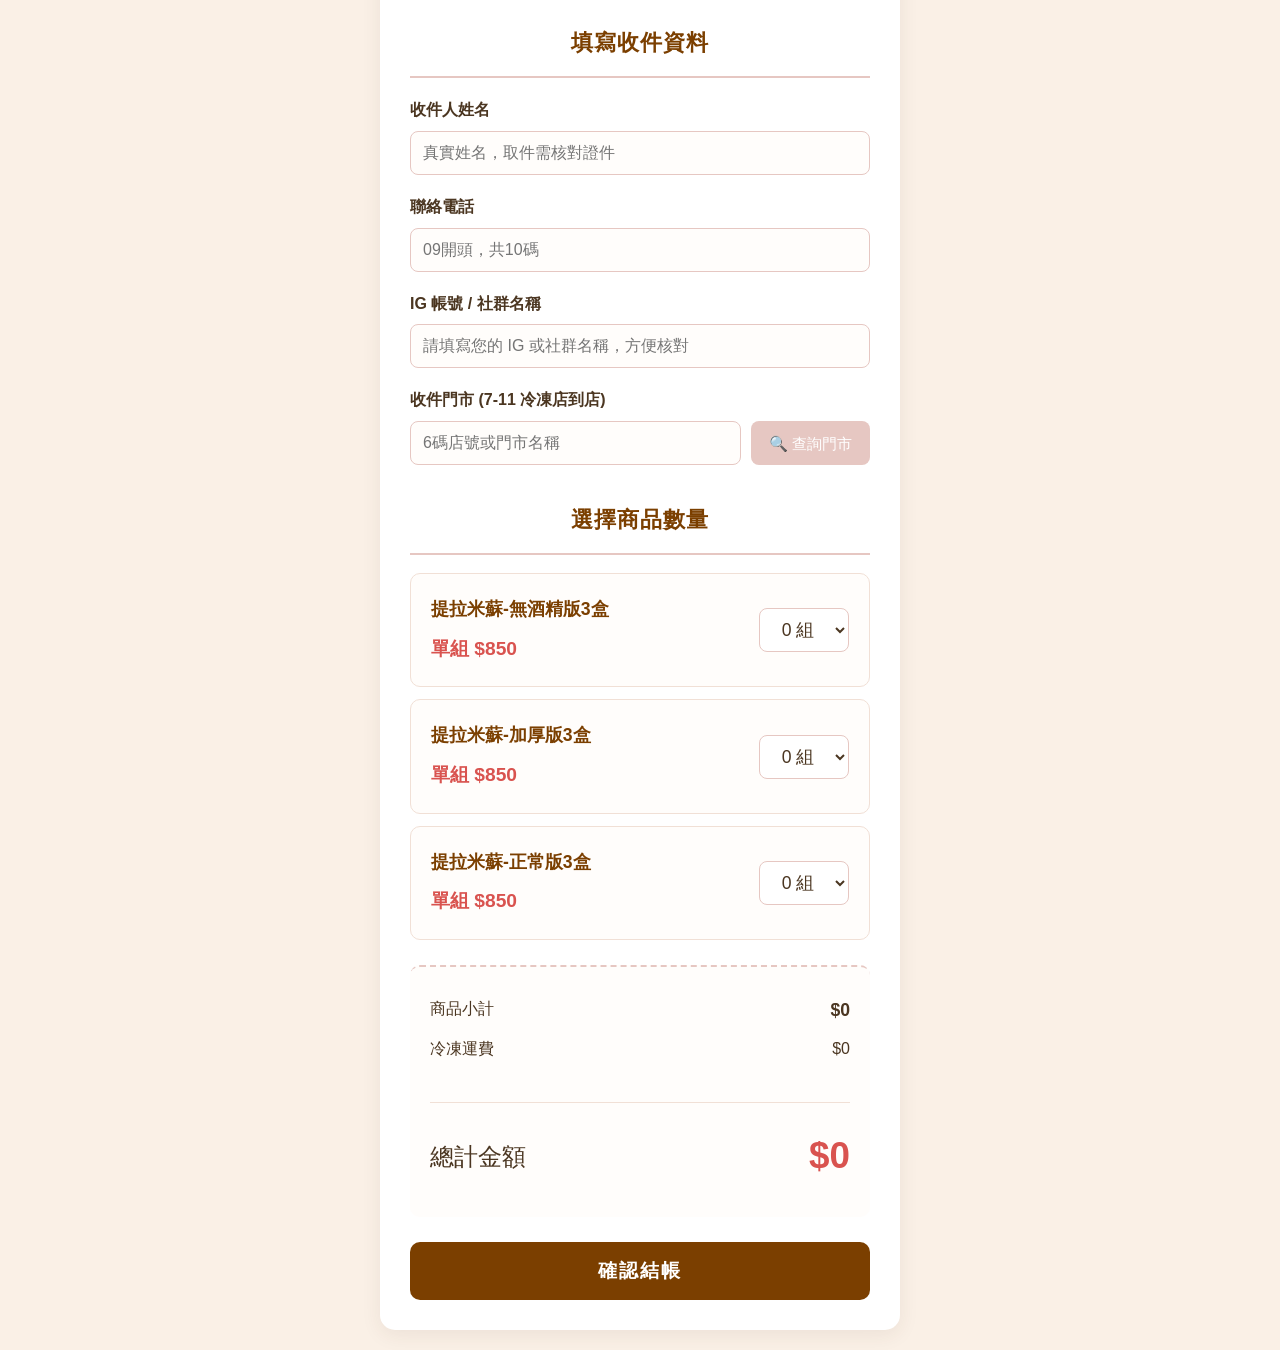
==== commit 9b5aa4fd: "Center logo and add IG account field Added IG account field to the contact form and centered the log" ====
--- a/index.html
+++ b/index.html
@@ -7,7 +7,11 @@
     <link rel="stylesheet" href="style.css">
 </head>
 <body>
-    <img src="2cf6576baff6f75f4d1b7d0b196b407e36dacaaf8d48ecd1355a7191ee636b63.PNG" alt="LOGO">
+    <!-- 幫妳把 LOGO 置中，視覺上會更漂亮 -->
+    <div style="text-align: center; margin-bottom: 20px;">
+        <img src="2cf6576baff6f75f4d1b7d0b196b407e36dacaaf8d48ecd1355a7191ee636b63.PNG" alt="LOGO">
+    </div>
+    
 <div class="container" id="main_form">
     <div class="hero-section">
         <div class="hero-title">香草籽甜點｜提拉米蘇</div>
@@ -20,9 +24,11 @@
 
         <div class="flavor-box">
             <div class="feature-item">☕️ <strong>正常版（有酒）：</strong><br>大人的微醺，適合深夜一人獨佔。</div>
-            <img src="3cj.jpg" alt="正常版（有酒）">
+            <img src="3cj.jpg" alt="正常版（有酒）" style="margin-bottom: 15px;">
+            
             <div class="feature-item">☕️ <strong>濃郁版（加厚）：</strong><br>酒控最愛，加厚的療癒感。</div>
-            <img src="2mj.jpg" alt="濃郁版（加厚）">
+            <img src="2mj.jpg" alt="濃郁版（加厚）" style="margin-bottom: 15px;">
+            
             <div class="feature-item">🍫 <strong>無酒版（純粹）：</strong><br>直球對決的苦甜平衡。</div>
             <img src="1noj.jpg" alt="無酒版（純粹）">
         </div>
@@ -42,6 +48,11 @@
 
     <label>聯絡電話</label>
     <input type="tel" id="cust_phone" placeholder="09開頭，共10碼" maxlength="10">
+
+    <!-- 👇 這是為妳加回來的 IG 社群名稱欄位 👇 -->
+    <label>IG 帳號 / 社群名稱</label>
+    <input type="text" id="cust_social" placeholder="請填寫您的 IG 或社群名稱，方便核對">
+    <!-- 👆 新增結束 👆 -->
 
     <label>收件門市 (7-11 冷凍店到店)</label>
     <div class="store-input-group">
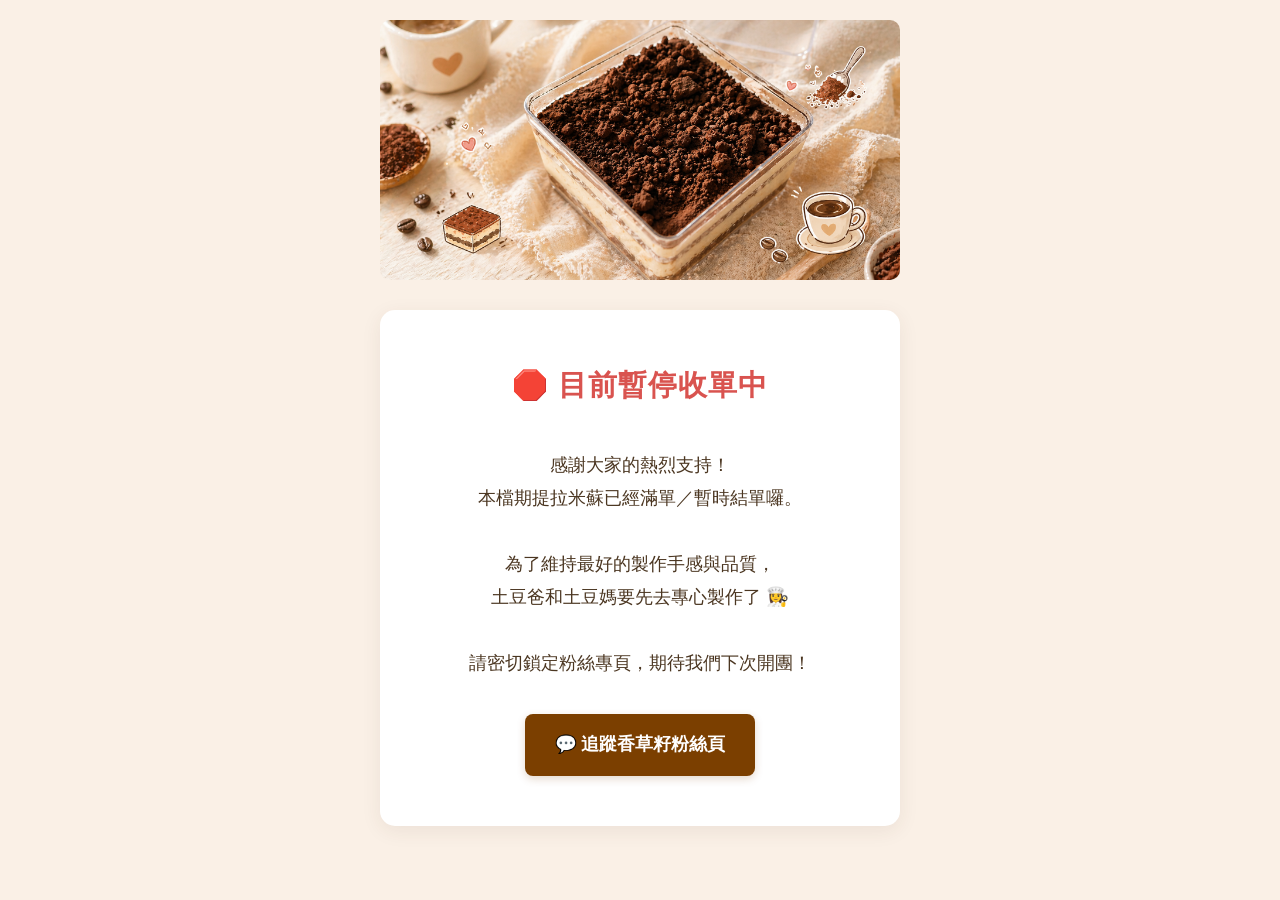
==== commit 30ed0a6c: "Rename 1index.html to index.html" ====
--- a/index.html
+++ b/index.html
@@ -3,143 +3,28 @@
 <head>
     <meta charset="UTF-8">
     <meta name="viewport" content="width=device-width, initial-scale=1.0">
-    <title>香草籽甜點｜提拉米蘇冷凍團</title>
+    <title>香草籽甜點｜提拉米蘇 (已結單)</title>
     <link rel="stylesheet" href="style.css">
 </head>
 <body>
-    <!-- 幫妳把 LOGO 置中，視覺上會更漂亮 -->
     <div style="text-align: center; margin-bottom: 20px;">
         <img src="2cf6576baff6f75f4d1b7d0b196b407e36dacaaf8d48ecd1355a7191ee636b63.PNG" alt="LOGO">
     </div>
     
-<div class="container" id="main_form">
-    <div class="hero-section">
-        <div class="hero-title">香草籽甜點｜提拉米蘇</div>
+    <div class="container" style="text-align: center; padding: 50px 20px;">
+        <h2 style="border-bottom: none; font-size: 1.8rem; margin-top: 0; color: #D9534F;">🛑 目前暫停收單中</h2>
         
-        <div class="feature-box">
-            <div class="feature-item"><strong>🍪 可可酥菠蘿脆餅：</strong><br>奶油香甜可可微苦脆口，雙重口感享受。</div>
-            <div class="feature-item"><strong>🥛 香濃馬斯卡邦：</strong><br>厚實乳香，撐起整盒的重量感。</div>
-            <div class="feature-item"><strong>🥖 100%手工製作手指餅乾：</strong><br>精準吸飽特調，濕潤不爛。</div>
-        </div>
-
-        <div class="flavor-box">
-            <div class="feature-item">☕️ <strong>正常版（有酒）：</strong><br>大人的微醺，適合深夜一人獨佔。</div>
-            <img src="3cj.jpg" alt="正常版（有酒）" style="margin-bottom: 15px;">
-            
-            <div class="feature-item">☕️ <strong>濃郁版（加厚）：</strong><br>酒控最愛，加厚的療癒感。</div>
-            <img src="2mj.jpg" alt="濃郁版（加厚）" style="margin-bottom: 15px;">
-            
-            <div class="feature-item">🍫 <strong>無酒版（純粹）：</strong><br>直球對決的苦甜平衡。</div>
-            <img src="1noj.jpg" alt="無酒版（純粹）">
-        </div>
-
-        <div class="rule-box">
-            <div>📌<strong>規格：</strong>9 * 9 * 6 cm (1-2 人份)</div>
-            <div>❄️<strong>保存：</strong>冷凍 7 天 / 冷藏 5 天。退冰後立刻吃掉。</div>
-            <div>🚚<strong>物流：</strong>超商冷凍配送（不指定到貨日）</div>
-            <div class="alert-text">⏳訂單爆量，下單後14-21工作天出貨，能等再下單。</div>
-            <div class="insurance-text">保險：富邦產品責任險（0506字第24AML0003140號）</div>
+        <p style="font-size: 1.15rem; color: #4B3621; margin-top: 20px; line-height: 1.8;">
+            感謝大家的熱烈支持！<br>
+            本檔期提拉米蘇已經滿單／暫時結單囉。<br><br>
+            為了維持最好的製作手感與品質，<br>
+            土豆爸和土豆媽要先去專心製作了 👩‍🍳<br><br>
+            請密切鎖定粉絲專頁，期待我們下次開團！
+        </p>
+        
+        <div style="margin-top: 35px;">
+            <a href="https://www.facebook.com/VanillaPatisserie.Tainan" target="_blank" style="display: inline-block; background: #7B3F00; color: white; padding: 15px 30px; text-decoration: none; border-radius: 8px; font-weight: bold; font-size: 1.1rem; box-shadow: 0 3px 8px rgba(123,63,0,0.2);">💬 追蹤香草籽粉絲頁</a>
         </div>
     </div>
-
-    <h2>填寫收件資料</h2>
-    <label>收件人姓名</label>
-    <input type="text" id="cust_name" placeholder="真實姓名，取件需核對證件">
-
-    <label>聯絡電話</label>
-    <input type="tel" id="cust_phone" placeholder="09開頭，共10碼" maxlength="10">
-
-    <!-- 👇 這是為妳加回來的 IG 社群名稱欄位 👇 -->
-    <label>IG 帳號 / 社群名稱</label>
-    <input type="text" id="cust_social" placeholder="請填寫您的 IG 或社群名稱，方便核對">
-    <!-- 👆 新增結束 👆 -->
-
-    <label>收件門市 (7-11 冷凍店到店)</label>
-    <div class="store-input-group">
-        <input type="text" id="shipping_store" placeholder="6碼店號或門市名稱">
-        <a href="https://emap.pcsc.com.tw/emap.aspx" target="_blank">🔍 查詢門市</a>
-    </div>
-
-    <h2>選擇商品數量</h2>
-    <div id="cart-container">
-        <div class="cart-item">
-            <div class="cart-item-title">
-                <strong>提拉米蘇-無酒精版3盒</strong>
-                <span class="unit-price">單組 $850</span>
-            </div>
-            <select id="qty_no_alcohol" class="qty-select" onchange="calculateTotal()">
-                <option value="0">0 組</option><option value="1">1 組</option><option value="2">2 組</option>
-                <option value="3">3 組</option><option value="4">4 組</option><option value="5">5 組</option>
-                <option value="6">6 組</option><option value="7">7 組</option><option value="8">8 組</option>
-                <option value="9">9 組</option><option value="10">10 組</option>
-            </select>
-        </div>
-        
-        <div class="cart-item">
-            <div class="cart-item-title">
-                <strong>提拉米蘇-加厚版3盒</strong>
-                <span class="unit-price">單組 $850</span>
-            </div>
-            <select id="qty_strong" class="qty-select" onchange="calculateTotal()">
-                <option value="0">0 組</option><option value="1">1 組</option><option value="2">2 組</option>
-                <option value="3">3 組</option><option value="4">4 組</option><option value="5">5 組</option>
-                <option value="6">6 組</option><option value="7">7 組</option><option value="8">8 組</option>
-                <option value="9">9 組</option><option value="10">10 組</option>
-            </select>
-        </div>
-
-        <div class="cart-item">
-            <div class="cart-item-title">
-                <strong>提拉米蘇-正常版3盒</strong>
-                <span class="unit-price">單組 $850</span>
-            </div>
-            <select id="qty_normal" class="qty-select" onchange="calculateTotal()">
-                <option value="0">0 組</option><option value="1">1 組</option><option value="2">2 組</option>
-                <option value="3">3 組</option><option value="4">4 組</option><option value="5">5 組</option>
-                <option value="6">6 組</option><option value="7">7 組</option><option value="8">8 組</option>
-                <option value="9">9 組</option><option value="10">10 組</option>
-            </select>
-        </div>
-    </div>
-
-    <div class="summary">
-        <p><span>商品小計</span><span id="subtotal" style="font-weight: bold; font-size: 1.1rem;">$0</span></p>
-        <p><span>冷凍運費</span><span id="shipping_fee">$129</span></p>
-        <div class="free-shipping-msg" id="free_shipping_msg"></div>
-        <p class="total-row">
-            <span style="font-size: 1.5rem;">總計金額</span>
-            <span id="grand_total" class="grand-total-price">$0</span>
-        </p>
-    </div>
-
-    <button onclick="submitOrder()">確認結帳</button>
-</div>
-
-<div id="success_template" style="display: none;">
-    <h2 style="border-bottom: none; font-size: 1.6rem; margin-top: 10px;">🎉 訂單已送出！</h2>
-    <div class="highlight-total">
-        <p class="label">請匯款以下總金額 💰</p>
-        <p id="final_show_total" class="final-huge-price"></p>
-        <p class="order-id-display">專屬訂單編號：<span id="final_order_id" style="color:#D9534F;"></span></p>
-    </div>
-    <p style="text-align: center; color: #4B3621;">請透過以下方式完成付款，並截圖此畫面回傳給我們。</p>
-    <div class="success-box">
-        <p style="color: #7B3F00; font-size: 1.1rem;"><strong>🏦銀行轉帳</strong></p>
-        <p>銀行代碼：<strong>812 台新銀行</strong></p>
-        <p>帳號：<strong>28881023351575</strong></p>
-        <hr style="border: 0; border-top: 1px dashed #E6C7C2; margin: 20px 0;">
-        <p style="color: #7B3F00; font-size: 1.1rem;"><strong>📱手機好友轉帳（LinePay / iPassMoney）</strong></p>
-        <p>點擊下方按鈕，需先加闆娘個人LINE：</p>
-        <a href="https://line.me/ti/p/taMX75HZDW" target="_blank" class="linepay-btn">（免手續費-加好友後🉑直接手機轉帳）</a>
-    </div>
-    
-    <p style="text-align: center; font-size: 0.95rem; margin-top: 25px; color: #965A3E; font-weight: bold;">⚠️ 匯款完成後，請記得私訊我們「訂單編號」與「帳號後五碼」喔！</p>
-    
-    <div style="text-align: center; margin-top: 15px;">
-        <a href="https://www.facebook.com/VanillaPatisserie.Tainan" target="_blank" class="fb-btn">💬 點此私訊香草籽粉絲頁</a>
-    </div>
-</div>
-
-<script src="script.js"></script>
 </body>
 </html>
--- a/style.css
+++ b/style.css
@@ -2,6 +2,11 @@
 .container { background: white; padding: 30px; border-radius: 15px; box-shadow: 0 5px 20px rgba(75,54,33,0.08); }
 .hero-section { margin-bottom: 30px; }
 .hero-title { font-size: 1.8rem; color: #7B3F00; font-weight: bold; text-align: center; margin-bottom: 20px; letter-spacing: 2px; }
+
+/* 圖片樣式設定 */
+img { max-width: 100%; height: auto; border-radius: 10px; }
+.top-logo { width: 120px; border-radius: 0; }
+.product-main-img { width: 100%; height: 250px; object-fit: cover; margin-bottom: 15px; box-shadow: 0 4px 10px rgba(75,54,33,0.1); }
 
 .feature-box { background: #FFFDFB; border-left: 4px solid #D4A5A5; padding: 15px 20px; margin-bottom: 15px; border-radius: 0 8px 8px 0; }
 .feature-item { margin-bottom: 8px; }
@@ -15,6 +20,7 @@
 h2 { color: #7B3F00; text-align: center; border-bottom: 2px solid #E6C7C2; padding-bottom: 12px; font-size: 1.4rem; letter-spacing: 1px; margin-top: 35px; }
 label { font-weight: bold; display: block; margin-top: 18px; color: #4B3621; }
 input[type="text"], input[type="tel"] { width: 100%; padding: 12px; margin-top: 6px; box-sizing: border-box; border: 1px solid #E6C7C2; border-radius: 8px; background-color: #FFFDFB; font-size: 1rem; color: #4B3621; }
+input[type="text"]:focus, input[type="tel"]:focus { outline: none; border-color: #965A3E; box-shadow: 0 0 5px rgba(150,90,62,0.2); }
 
 .cart-item { display: flex; justify-content: space-between; align-items: center; margin: 12px 0; padding: 20px; background: #FFFDFB; border-radius: 10px; border: 1px solid #F1E0D6; }
 .cart-item-title strong { font-size: 1.1rem; color: #7B3F00; }
@@ -42,51 +48,20 @@
 .order-id-display { font-size: 1.2rem; color: #7B3F00; font-weight: bold; margin-top: 15px; border-top: 1px solid #F1E0D6; padding-top: 15px; }
 
 .success-box { background: #FFFDFB; padding: 25px; border-radius: 10px; border: 1px solid #E6C7C2; margin-top: 20px; text-align: left; }
-.linepay-btn { display: inline-block; background: #06C755; color: white; padding: 12px 20px; text-decoration: none; border-radius: 8px; font-weight: bold; margin-top: 10px; }
-.fb-btn { display: inline-block; background: #7B3F00; color: white; padding: 12px 25px; text-decoration: none; border-radius: 8px; font-weight: bold; margin-top: 10px; }
-
-
-/* --- 圖片樣式設定 --- */
-
-/* 通用設定：防止圖片超出螢幕寬度，並讓邊角變圓滑 */
-img {
-    max-width: 100%;
-    height: auto; /* 保持比例，不會變形 */
-    border-radius: 10px; /* 圓角，看起來比較柔和 */
-}
-
-/* 針對範例 1 的 Logo 設定 */
-.top-logo {
-    width: 120px; /* 限制 Logo 寬度為 120 像素，請依圖片自行調整 */
-    height: auto;
-    border-radius: 0; /* Logo 通常不需要圓角 */
-}
-
-/* 針對範例 2 的主圖設定 */
-.product-main-img {
-    width: 100%; /* 讓圖片寬度撐滿整個框框 */
-    height: 250px; /* 固定高度 */
-    object-fit: cover; /* 關鍵！這行能讓圖片自動裁切填滿高度，而不會被壓扁變形 */
-    margin-bottom: 15px; /* 與下方口味區保持距離 */
-    box-shadow: 0 4px 10px rgba(75,54,33,0.1); /* 加入一點淡淡的陰影，更有質感 */
-}
+.linepay-btn { display: inline-block; background: #06C755; color: white; padding: 12px 20px; text-decoration: none; border-radius: 8px; font-weight: bold; margin-top: 10px; letter-spacing: 1px; }
+.fb-btn { display: inline-block; background: #7B3F00; color: white; padding: 12px 25px; text-decoration: none; border-radius: 8px; font-weight: bold; margin-top: 10px; letter-spacing: 1px; transition: 0.3s; box-shadow: 0 3px 8px rgba(123,63,0,0.2); }
+.fb-btn:hover { background: #965A3E; transform: translateY(-2px); }
 
 /* --- 手機版專屬微調 (螢幕寬度小於 600px 時生效) --- */
 @media (max-width: 600px) {
-    /* 1. 減少最外層與容器的留白，把空間還給文字 */
     body { padding: 10px; }
     .container { padding: 15px; }
-    
-    /* 2. 減少購物車區塊的留白，讓品名與下拉選單有足夠的空間並排 */
     .cart-item { padding: 12px; }
-    .cart-item-title strong { font-size: 1rem; } /* 品名稍微縮小一點點 */
-    .qty-select { width: 80px; padding: 8px; font-size: 1rem; } /* 選單稍微縮小一點點 */
-    
-    /* 3. 門市查詢按鈕在手機上改為上下排列，按起來更大更好點 */
+    .cart-item-title strong { font-size: 1rem; }
+    .unit-price { font-size: 1.1rem; }
+    .qty-select { width: 80px; padding: 8px; font-size: 1rem; }
     .store-input-group { flex-direction: column; }
     .store-input-group a { padding: 12px; margin-top: 5px; }
-    
-    /* 4. 總金額稍微縮小，避免在小手機上折行 */
     .total-row { font-size: 1.3rem; }
     .grand-total-price { font-size: 1.8rem; }
     .final-huge-price { font-size: 2.2rem; }
